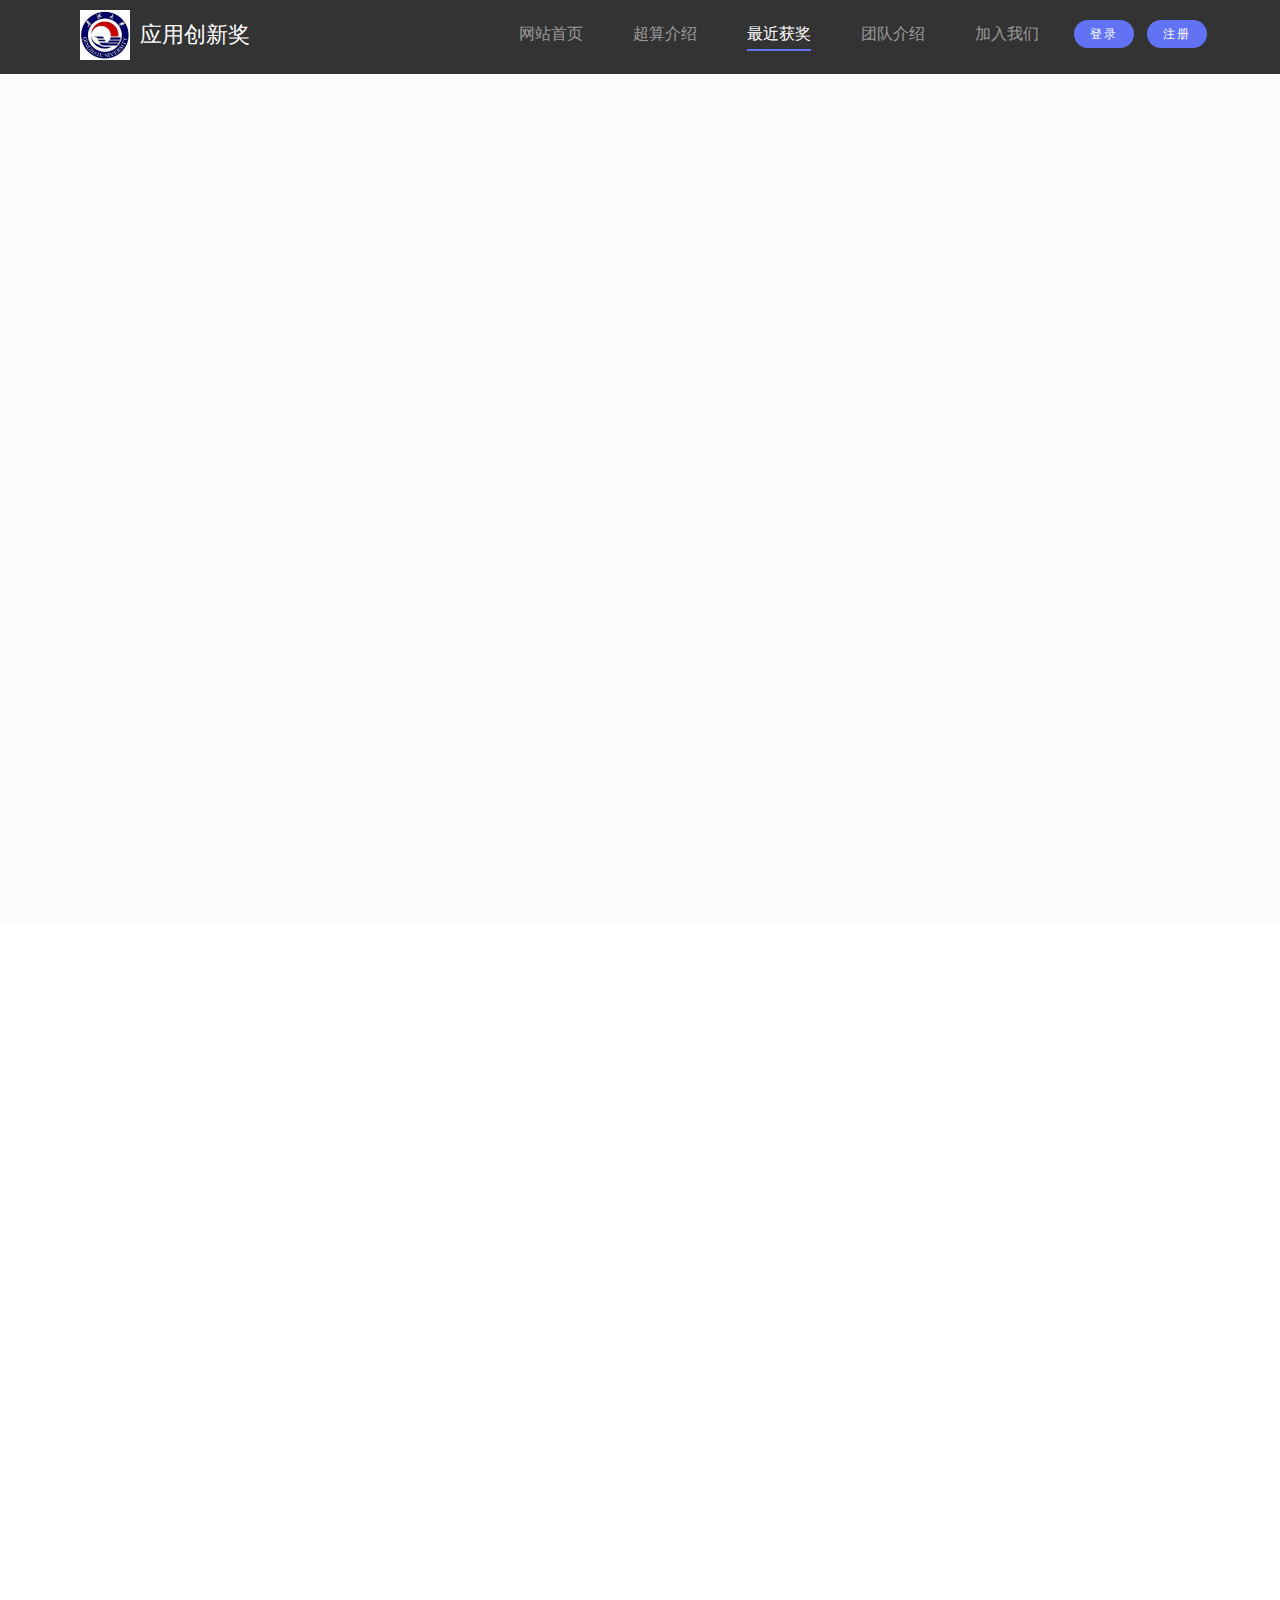
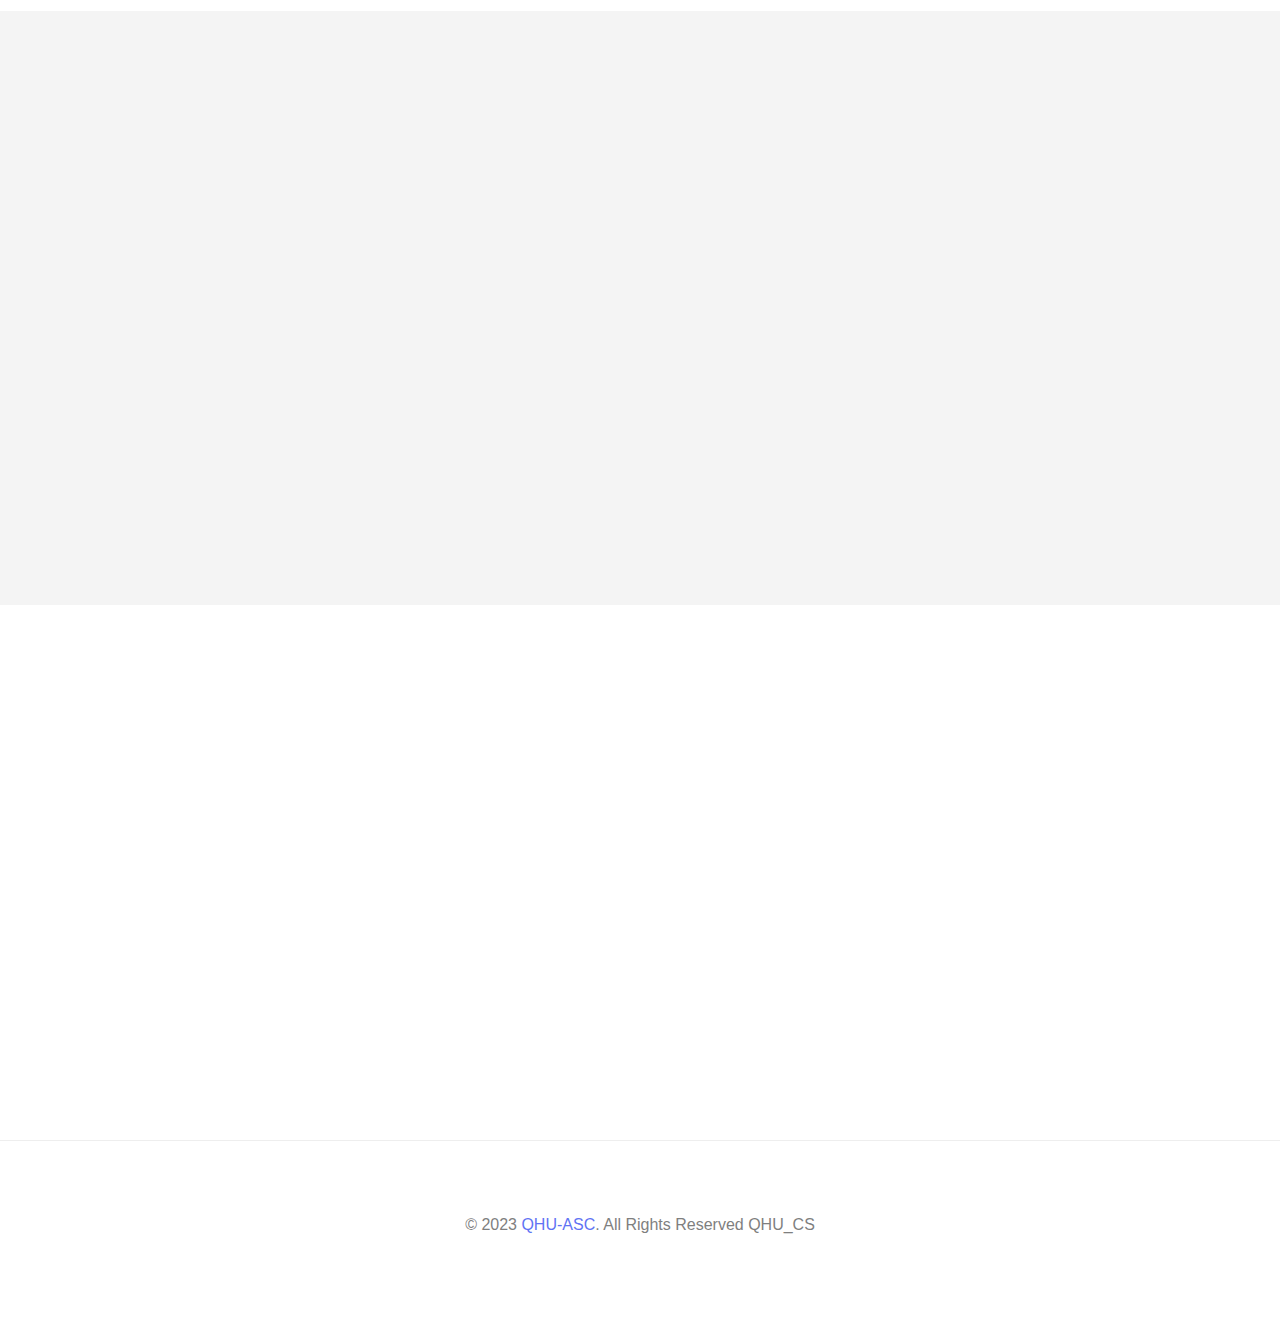
==== and.html @ 5d927227 "add QHU-ASC website" ====
﻿<!DOCTYPE html>
<!--[if lt IE 7]>      <html class="no-js lt-ie9 lt-ie8 lt-ie7"> <![endif]-->
<!--[if IE 7]>         <html class="no-js lt-ie9 lt-ie8"> <![endif]-->
<!--[if IE 8]>         <html class="no-js lt-ie9"> <![endif]-->
<!--[if gt IE 8]><!--> <html class="no-js"> <!--<![endif]-->
  <head>
  <meta charset="utf-8">
  <meta http-equiv="X-UA-Compatible" content="IE=edge">
  <title>QHU_ASC_AP</title>
  <meta name="viewport" content="width=device-width, initial-scale=1">
  <meta name="keywords" content="ZT云" />

  <!-- Facebook and Twitter integration -->
  <meta property="og:title" content=""/>
  <meta property="og:image" content=""/>
  <meta property="og:url" content=""/>
  <meta property="og:site_name" content=""/>
  <meta property="og:description" content=""/>
  <meta name="twitter:title" content="" />
  <meta name="twitter:image" content="" />
  <meta name="twitter:url" content="" />
  <meta name="twitter:card" content="" />

  <!-- Place favicon.ico and apple-touch-icon.png in the root directory -->
  <link rel="shortcut icon" href="favicon.ico">
  
  <!-- Animate.css -->
  <link rel="stylesheet" href="css/animate_2.css">
  <!-- Icomoon Icon Fonts-->
  <link rel="stylesheet" href="css/icomoon_2.css">
  <!-- Simple Line Icons -->
  <link rel="stylesheet" href="css/simple-line-icons_2.css">
  <!-- Owl Carousel -->
  <link rel="stylesheet" href="css/owl.carousel.min_2.css">
  <link rel="stylesheet" href="css/owl.theme.default.min_2.css">
  <!-- Bootstrap  -->
  <link rel="stylesheet" href="css/bootstrap_2.css">

  <link rel="stylesheet" href="css/style_1_4.css">

  <!-- Styleswitcher ( This style is for demo purposes only, you may delete this anytime. ) -->
  <link rel="stylesheet" id="theme-switch" href="css/style_1_4.css">
  <!-- End demo purposes only -->

  <!-- Modernizr JS -->
  <script src="js/modernizr-2.6.2.min.js"></script>
  <!-- FOR IE9 below -->
  <!--[if lt IE 9]>
  <script src="js/respond.min.js"></script>
  <![endif]-->



  </head>
<body id="ios">
	
	  <header role="banner" id="fh5co-header">
    <div class="container">
      <!-- <div class="row"> -->
          <nav class="navbar navbar-default">
              <div class="navbar-header">
                <!-- Mobile Toggle Menu Button -->
          <a href="#" class="js-fh5co-nav-toggle fh5co-nav-toggle" data-toggle="collapse" data-target="#navbar" aria-expanded="false" aria-controls="navbar"><i></i></a>
                  <a class="navbar-brand" href="index.html"><img src="images/qhu.jpg" />应用创新奖</a>  
              </div>
              <div id="navbar" class="navbar-collapse collapse">
                <ul class="nav navbar-nav navbar-right">
                  <li class="active"><a href="index.html" data-nav-section="home"><span>网站首页</span></a></li>
                  <li><a href="index.html#fh5co-our-services" data-nav-section="services"><span>超算介绍</span></a></li>
                  <li><a href="index.html#fh5co-press" data-nav-section="press"><span>最近获奖</span></a></li>
                  <li><a href="index.html#fh5co-testimonials" data-nav-section="testimonials"><span>团队介绍</span></a></li>
                  <li><a href="index.html#fh5co-pricing" data-nav-section="pricing"><span>加入我们</span></a></li>
                  <li><a target="_blank" href="http://www.zt3111.com:8888/" class="btn btn-primary btn-sm">登录</a></li>
                  <li><a target="_blank" href="http://www.zt3111.com:8888/user/reg.php" class="btn btn-primary btn-sm">注册</a></li>
                </ul>
              </div>
          </nav>
      <!-- </div> -->
      </div>
  </header>
	<div id="fh5co-press" data-section="press">
		<div class="container">
			<div class="row">
				<div class="col-md-12 section-heading text-center">
					<h2 class="single-animate animate-press-1">应用创新奖介绍</h2>
					<div class="row">
						<div class="col-md-8 col-md-offset-2 subtext single-animate animate-press-2">
							
						</div>
					</div>
				</div>
			</div>
			<div class="row set">
				<div class="col-md-6 text">
					<div class="to-animate">
						<div class="fh5co-press-text">
							<h3 class="h2 fh5co-press-title"><i class="id">1</i>应用创新奖</h3>
							<p>该奖项自2014年创立以来，旨在表彰在某些特定应用优化方面表现突出的队伍。此项题目重点考察超算和其他学科的高效融合能力，旨在追求科学计算中的极佳性能，由于其难度极高，也成为了众高校挑战追求的目标之一。</p>
							
						</div>
					</div>
				</div>
				<div class="col-md-6">
					<div class="to-animate">
                        <br>
                        <br>
						<img src="images/ai.png">
					</div>
				</div>
			</div>
		</div>
	</div>

	<div id="fh5co-pricing">
		<div class="container">
			<div class="row set">
				<div class="col-md-6 text">
					<div class="to-animate">
						<div class="fh5co-press-text">
							<h3 class="h2 fh5co-press-title"><i class="id">2</i>观摩团的支持</h3>
							<p>在青海大学ASC比赛正式队员紧张的比赛背后，是青海大学观摩团的默默支持<br>
                                观摩团由计算机系研究生唐嘉豪，计算机系ASC预备队员蒋琅坤，罗朝阳，王星驰组成<br><br><br><br>
                                图为观摩团在帮助比赛队员搭建服务器
                            </p>
						</div>
					</div>
				</div>
				<div class="col-md-6">
					<div class="to-animate">
                        <br><br><br><br>
						<img src="images/gm.png">
					</div>
				</div>
			</div>
		</div>
	</div>

	<div id="fh5co-our-services">
		<div class="container">
			<div class="row set">
				<div class="col-md-6 text">
					<div class="to-animate">
						<div class="fh5co-press-text">
							<h3 class="h2 fh5co-press-title"><i class="id">3</i>获奖现场</h3>
							<p>指导老师边浩东代替青海大学ASC团队领奖现场</p>
						</div>
					</div>
				</div>
				<div class="col-md-6">
					<div class="to-animate">
						<img src="images/axc.JPG">
					</div>
				</div>
			</div>
		</div>
	</div>

	<div id="fh5co-features">
		<div class="container">
			<div class="row set">
				<div class="col-md-6 text">
					<div class="to-animate">
						<div class="fh5co-press-text">
							<h3 class="h2 fh5co-press-title"><i class="id">4</i>竞赛中的友谊</h3>
							<p>在第十届ASC竞赛中，青海大学ASC团队与北京大学ASC团队结下了深厚的友谊</p>
						</div>
					</div>
				</div>
				<div class="col-md-6">
					<div class="to-animate">
						<img src="images/yy.png">
					</div>
				</div>
			</div>
		</div>
	</div>

	    <hr>
    <footer id="footer" role="contentinfo">
        <div class="container">
            <div class="row row-bottom-padded-sm">
                <div class="col-md-12">
                    <p class="copyright text-center">&copy; 2023 <a href="index.html">QHU-ASC</a>. All Rights Reserved QHU_CS</a></p>
                </div>
            </div>
            <div class="row hide">
                <div class="col-md-12 text-center">
                    <ul class="social social-circle">
                        <li><a href="#"><i class="icon-twitter"></i></a></li>
                        <li><a href="#"><i class="icon-facebook"></i></a></li>
                        <li><a href="#"><i class="icon-youtube"></i></a></li>
                        <li><a href="#"><i class="icon-pinterest"></i></a></li>
                        <li><a href="#"><i class="icon-linkedin"></i></a></li>
                        <li><a href="#"><i class="icon-instagram"></i></a></li>
                        <li><a href="#"><i class="icon-dribbble"></i></a></li>
                    </ul>
                </div>
            </div>
        </div>
    </footer>



    
    <!-- jQuery -->
    <script src="js/jquery.min.js"></script>
    <!-- jQuery Easing -->
    <script src="js/jquery.easing.1.3.js"></script>
    <!-- Bootstrap -->
    <script src="js/bootstrap.min.js"></script>
    <!-- Waypoints -->
    <script src="js/jquery.waypoints.min.js"></script>
    <!-- Owl Carousel -->
    <script src="js/owl.carousel.min.js"></script>

    <!-- For demo purposes only styleswitcher ( You may delete this anytime ) -->
    <script src="js/jquery.style.switcher.js"></script>
    <script>
    $(function(){
        $('#colour-variations ul').styleSwitcher({
            defaultThemeId: 'theme-switch',
            hasPreview: false,
            cookie: {
                expires: 30,
                isManagingLoad: true
            }
        }); 
        $('.option-toggle').click(function() {
            $('#colour-variations').toggleClass('sleep');
        });
    });
    </script>
    <!-- End demo purposes only -->

    <!-- Main JS (Do not remove) -->
    <script src="js/main.js"></script>

    <!-- Add fancyBox main JS and CSS files -->  
    <script src="js/jquery.fancybox.js" type="text/javascript"></script>  
    <link href="css/jquery.fancybox_2.css" media="screen" rel="stylesheet" type="text/css" />  
    <!-- fancybox_app -->  
    <script src="js/fancybox_app.js" type="text/javascript"></script>  
    <!-- Add mousewheel plugin (this is optional) -->  
    <script src="js/jquery.mousewheel-3.0.6.pack.js" type="text/javascript"></script>  
	</body>
</html>
---- css/icomoon_2.css ----
﻿@font-face {
	font-family: 'icomoon';
	src:url('../fonts/icomoon/icomoon.eot?qtatmt');
	src:url('../fonts/icomoon/icomoon.eot?qtatmt#iefix') format('embedded-opentype'),
		url('../fonts/icomoon/icomoon.ttf?qtatmt') format('truetype'),
		url('../fonts/icomoon/icomoon.woff?qtatmt') format('woff'),
		url('../fonts/icomoon/icomoon.svg?qtatmt#icomoon') format('svg');
	font-weight: normal;
	font-style: normal;
}

[class^="icon-"], [class*=" icon-"] {
	font-family: 'icomoon';
	speak: none;
	font-style: normal;
	font-weight: normal;
	font-variant: normal;
	text-transform: none;
	line-height: 1;

	/* Better Font Rendering =========== */
	-webkit-font-smoothing: antialiased;
	-moz-osx-font-smoothing: grayscale;
}

.icon-glass:before {
	content: "\f000";
}
.icon-music:before {
	content: "\f001";
}
.icon-search2:before {
	content: "\f002";
}
.icon-envelope-o:before {
	content: "\f003";
}
.icon-heart:before {
	content: "\f004";
}
.icon-star:before {
	content: "\f005";
}
.icon-star-o:before {
	content: "\f006";
}
.icon-user:before {
	content: "\f007";
}
.icon-film:before {
	content: "\f008";
}
.icon-th-large:before {
	content: "\f009";
}
.icon-th:before {
	content: "\f00a";
}
.icon-th-list:before {
	content: "\f00b";
}
.icon-check:before {
	content: "\f00c";
}
.icon-close:before {
	content: "\f00d";
}
.icon-remove:before {
	content: "\f00d";
}
.icon-times:before {
	content: "\f00d";
}
.icon-search-plus:before {
	content: "\f00e";
}
.icon-search-minus:before {
	content: "\f010";
}
.icon-power-off:before {
	content: "\f011";
}
.icon-signal:before {
	content: "\f012";
}
.icon-cog:before {
	content: "\f013";
}
.icon-gear:before {
	content: "\f013";
}
.icon-trash-o:before {
	content: "\f014";
}
.icon-home:before {
	content: "\f015";
}
.icon-file-o:before {
	content: "\f016";
}
.icon-clock-o:before {
	content: "\f017";
}
.icon-road:before {
	content: "\f018";
}
.icon-download:before {
	content: "\f019";
}
.icon-arrow-circle-o-down:before {
	content: "\f01a";
}
.icon-arrow-circle-o-up:before {
	content: "\f01b";
}
.icon-inbox:before {
	content: "\f01c";
}
.icon-play-circle-o:before {
	content: "\f01d";
}
.icon-repeat2:before {
	content: "\f01e";
}
.icon-rotate-right:before {
	content: "\f01e";
}
.icon-refresh:before {
	content: "\f021";
}
.icon-list-alt:before {
	content: "\f022";
}
.icon-lock:before {
	content: "\f023";
}
.icon-flag:before {
	content: "\f024";
}
.icon-headphones:before {
	content: "\f025";
}
.icon-volume-off:before {
	content: "\f026";
}
.icon-volume-down:before {
	content: "\f027";
}
.icon-volume-up:before {
	content: "\f028";
}
.icon-qrcode:before {
	content: "\f029";
}
.icon-barcode:before {
	content: "\f02a";
}
.icon-tag:before {
	content: "\f02b";
}
.icon-tags:before {
	content: "\f02c";
}
.icon-book:before {
	content: "\f02d";
}
.icon-bookmark:before {
	content: "\f02e";
}
.icon-print:before {
	content: "\f02f";
}
.icon-camera:before {
	content: "\f030";
}
.icon-font:before {
	content: "\f031";
}
.icon-bold:before {
	content: "\f032";
}
.icon-italic:before {
	content: "\f033";
}
.icon-text-height:before {
	content: "\f034";
}
.icon-text-width:before {
	content: "\f035";
}
.icon-align-left:before {
	content: "\f036";
}
.icon-align-center2:before {
	content: "\f037";
}
.icon-align-right:before {
	content: "\f038";
}
.icon-align-justify2:before {
	content: "\f039";
}
.icon-list:before {
	content: "\f03a";
}
.icon-dedent:before {
	content: "\f03b";
}
.icon-outdent:before {
	content: "\f03b";
}
.icon-indent:before {
	content: "\f03c";
}
.icon-video-camera:before {
	content: "\f03d";
}
.icon-image:before {
	content: "\f03e";
}
.icon-photo:before {
	content: "\f03e";
}
.icon-picture-o:before {
	content: "\f03e";
}
.icon-pencil:before {
	content: "\f040";
}
.icon-map-marker:before {
	content: "\f041";
}
.icon-adjust:before {
	content: "\f042";
}
.icon-tint:before {
	content: "\f043";
}
.icon-edit:before {
	content: "\f044";
}
.icon-pencil-square-o:before {
	content: "\f044";
}
.icon-share-square-o:before {
	content: "\f045";
}
.icon-check-square-o:before {
	content: "\f046";
}
.icon-arrows:before {
	content: "\f047";
}
.icon-step-backward:before {
	content: "\f048";
}
.icon-fast-backward:before {
	content: "\f049";
}
.icon-backward:before {
	content: "\f04a";
}
.icon-play2:before {
	content: "\f04b";
}
.icon-pause2:before {
	content: "\f04c";
}
.icon-stop2:before {
	content: "\f04d";
}
.icon-forward:before {
	content: "\f04e";
}
.icon-fast-forward2:before {
	content: "\f050";
}
.icon-step-forward:before {
	content: "\f051";
}
.icon-eject:before {
	content: "\f052";
}
.icon-chevron-left:before {
	content: "\f053";
}
.icon-chevron-right:before {
	content: "\f054";
}
.icon-plus-circle:before {
	content: "\f055";
}
.icon-minus-circle:before {
	content: "\f056";
}
.icon-times-circle:before {
	content: "\f057";
}
.icon-check-circle:before {
	content: "\f058";
}
.icon-question-circle:before {
	content: "\f059";
}
.icon-info-circle:before {
	content: "\f05a";
}
.icon-crosshairs:before {
	content: "\f05b";
}
.icon-times-circle-o:before {
	content: "\f05c";
}
.icon-check-circle-o:before {
	content: "\f05d";
}
.icon-ban2:before {
	content: "\f05e";
}
.icon-arrow-left:before {
	content: "\f060";
}
.icon-arrow-right:before {
	content: "\f061";
}
.icon-arrow-up:before {
	content: "\f062";
}
.icon-arrow-down:before {
	content: "\f063";
}
.icon-mail-forward:before {
	content: "\f064";
}
.icon-share:before {
	content: "\f064";
}
.icon-expand2:before {
	content: "\f065";
}
.icon-compress:before {
	content: "\f066";
}
.icon-plus:before {
	content: "\f067";
}
.icon-minus:before {
	content: "\f068";
}
.icon-asterisk:before {
	content: "\f069";
}
.icon-exclamation-circle:before {
	content: "\f06a";
}
.icon-gift:before {
	content: "\f06b";
}
.icon-leaf:before {
	content: "\f06c";
}
.icon-fire:before {
	content: "\f06d";
}
.icon-eye:before {
	content: "\f06e";
}
.icon-eye-slash:before {
	content: "\f070";
}
.icon-exclamation-triangle:before {
	content: "\f071";
}
.icon-warning:before {
	content: "\f071";
}
.icon-plane:before {
	content: "\f072";
}
.icon-calendar:before {
	content: "\f073";
}
.icon-random:before {
	content: "\f074";
}
.icon-comment:before {
	content: "\f075";
}
.icon-magnet:before {
	content: "\f076";
}
.icon-chevron-up:before {
	content: "\f077";
}
.icon-chevron-down:before {
	content: "\f078";
}
.icon-retweet:before {
	content: "\f079";
}
.icon-shopping-cart:before {
	content: "\f07a";
}
.icon-folder:before {
	content: "\f07b";
}
.icon-folder-open:before {
	content: "\f07c";
}
.icon-arrows-v:before {
	content: "\f07d";
}
.icon-arrows-h:before {
	content: "\f07e";
}
.icon-bar-chart:before {
	content: "\f080";
}
.icon-bar-chart-o:before {
	content: "\f080";
}
.icon-twitter-square:before {
	content: "\f081";
}
.icon-facebook-square:before {
	content: "\f082";
}
.icon-camera-retro:before {
	content: "\f083";
}
.icon-key:before {
	content: "\f084";
}
.icon-cogs:before {
	content: "\f085";
}
.icon-gears:before {
	content: "\f085";
}
.icon-comments:before {
	content: "\f086";
}
.icon-thumbs-o-up:before {
	content: "\f087";
}
.icon-thumbs-o-down:before {
	content: "\f088";
}
.icon-star-half:before {
	content: "\f089";
}
.icon-heart-o:before {
	content: "\f08a";
}
.icon-sign-out:before {
	content: "\f08b";
}
.icon-linkedin-square:before {
	content: "\f08c";
}
.icon-thumb-tack:before {
	content: "\f08d";
}
.icon-external-link:before {
	content: "\f08e";
}
.icon-sign-in:before {
	content: "\f090";
}
.icon-trophy:before {
	content: "\f091";
}
.icon-github-square:before {
	content: "\f092";
}
.icon-upload:before {
	content: "\f093";
}
.icon-lemon-o:before {
	content: "\f094";
}
.icon-phone:before {
	content: "\f095";
}
.icon-square-o:before {
	content: "\f096";
}
.icon-bookmark-o:before {
	content: "\f097";
}
.icon-phone-square:before {
	content: "\f098";
}
.icon-twitter:before {
	content: "\f099";
}
.icon-facebook:before {
	content: "\f09a";
}
.icon-facebook-f:before {
	content: "\f09a";
}
.icon-github:before {
	content: "\f09b";
}
.icon-unlock2:before {
	content: "\f09c";
}
.icon-credit-card:before {
	content: "\f09d";
}
.icon-feed:before {
	content: "\f09e";
}
.icon-rss:before {
	content: "\f09e";
}
.icon-hdd-o:before {
	content: "\f0a0";
}
.icon-bullhorn:before {
	content: "\f0a1";
}
.icon-bell-o:before {
	content: "\f0a2";
}
.icon-certificate:before {
	content: "\f0a3";
}
.icon-hand-o-right:before {
	content: "\f0a4";
}
.icon-hand-o-left:before {
	content: "\f0a5";
}
.icon-hand-o-up:before {
	content: "\f0a6";
}
.icon-hand-o-down:before {
	content: "\f0a7";
}
.icon-arrow-circle-left:before {
	content: "\f0a8";
}
.icon-arrow-circle-right:before {
	content: "\f0a9";
}
.icon-arrow-circle-up:before {
	content: "\f0aa";
}
.icon-arrow-circle-down:before {
	content: "\f0ab";
}
.icon-globe:before {
	content: "\f0ac";
}
.icon-wrench:before {
	content: "\f0ad";
}
.icon-tasks:before {
	content: "\f0ae";
}
.icon-filter:before {
	content: "\f0b0";
}
.icon-briefcase:before {
	content: "\f0b1";
}
.icon-arrows-alt:before {
	content: "\f0b2";
}
.icon-group:before {
	content: "\f0c0";
}
.icon-users:before {
	content: "\f0c0";
}
.icon-chain:before {
	content: "\f0c1";
}
.icon-link:before {
	content: "\f0c1";
}
.icon-cloud:before {
	content: "\f0c2";
}
.icon-flask:before {
	content: "\f0c3";
}
.icon-cut:before {
	content: "\f0c4";
}
.icon-scissors:before {
	content: "\f0c4";
}
.icon-copy:before {
	content: "\f0c5";
}
.icon-files-o:before {
	content: "\f0c5";
}
.icon-paperclip:before {
	content: "\f0c6";
}
.icon-floppy-o:before {
	content: "\f0c7";
}
.icon-save:before {
	content: "\f0c7";
}
.icon-square:before {
	content: "\f0c8";
}
.icon-bars:before {
	content: "\f0c9";
}
.icon-navicon:before {
	content: "\f0c9";
}
.icon-reorder:before {
	content: "\f0c9";
}
.icon-list-ul:before {
	content: "\f0ca";
}
.icon-list-ol:before {
	content: "\f0cb";
}
.icon-strikethrough:before {
	content: "\f0cc";
}
.icon-underline:before {
	content: "\f0cd";
}
.icon-table:before {
	content: "\f0ce";
}
.icon-magic:before {
	content: "\f0d0";
}
.icon-truck:before {
	content: "\f0d1";
}
.icon-pinterest:before {
	content: "\f0d2";
}
.icon-pinterest-square:before {
	content: "\f0d3";
}
.icon-google-plus-square:before {
	content: "\f0d4";
}
.icon-google-plus:before {
	content: "\f0d5";
}
.icon-money:before {
	content: "\f0d6";
}
.icon-caret-down:before {
	content: "\f0d7";
}
.icon-caret-up:before {
	content: "\f0d8";
}
.icon-caret-left:before {
	content: "\f0d9";
}
.icon-caret-right:before {
	content: "\f0da";
}
.icon-columns2:before {
	content: "\f0db";
}
.icon-sort:before {
	content: "\f0dc";
}
.icon-unsorted:before {
	content: "\f0dc";
}
.icon-sort-desc:before {
	content: "\f0dd";
}
.icon-sort-down:before {
	content: "\f0dd";
}
.icon-sort-asc:before {
	content: "\f0de";
}
.icon-sort-up:before {
	content: "\f0de";
}
.icon-envelope:before {
	content: "\f0e0";
}
.icon-linkedin:before {
	content: "\f0e1";
}
.icon-rotate-left:before {
	content: "\f0e2";
}
.icon-undo:before {
	content: "\f0e2";
}
.icon-gavel:before {
	content: "\f0e3";
}
.icon-legal:before {
	content: "\f0e3";
}
.icon-dashboard:before {
	content: "\f0e4";
}
.icon-tachometer:before {
	content: "\f0e4";
}
.icon-comment-o:before {
	content: "\f0e5";
}
.icon-comments-o:before {
	content: "\f0e6";
}
.icon-bolt:before {
	content: "\f0e7";
}
.icon-flash:before {
	content: "\f0e7";
}
.icon-sitemap:before {
	content: "\f0e8";
}
.icon-umbrella2:before {
	content: "\f0e9";
}
.icon-clipboard:before {
	content: "\f0ea";
}
.icon-paste:before {
	content: "\f0ea";
}
.icon-lightbulb-o:before {
	content: "\f0eb";
}
.icon-exchange:before {
	content: "\f0ec";
}
.icon-cloud-download2:before {
	content: "\f0ed";
}
.icon-cloud-upload2:before {
	content: "\f0ee";
}
.icon-user-md:before {
	content: "\f0f0";
}
.icon-stethoscope:before {
	content: "\f0f1";
}
.icon-suitcase:before {
	content: "\f0f2";
}
.icon-bell:before {
	content: "\f0f3";
}
.icon-coffee:before {
	content: "\f0f4";
}
.icon-cutlery:before {
	content: "\f0f5";
}
.icon-file-text-o:before {
	content: "\f0f6";
}
.icon-building-o:before {
	content: "\f0f7";
}
.icon-hospital-o:before {
	content: "\f0f8";
}
.icon-ambulance:before {
	content: "\f0f9";
}
.icon-medkit:before {
	content: "\f0fa";
}
.icon-fighter-jet:before {
	content: "\f0fb";
}
.icon-beer:before {
	content: "\f0fc";
}
.icon-h-square:before {
	content: "\f0fd";
}
.icon-plus-square:before {
	content: "\f0fe";
}
.icon-angle-double-left:before {
	content: "\f100";
}
.icon-angle-double-right:before {
	content: "\f101";
}
.icon-angle-double-up:before {
	content: "\f102";
}
.icon-angle-double-down:before {
	content: "\f103";
}
.icon-angle-left:before {
	content: "\f104";
}
.icon-angle-right:before {
	content: "\f105";
}
.icon-angle-up:before {
	content: "\f106";
}
.icon-angle-down:before {
	content: "\f107";
}
.icon-desktop:before {
	content: "\f108";
}
.icon-laptop:before {
	content: "\f109";
}
.icon-tablet:before {
	content: "\f10a";
}
.icon-mobile:before {
	content: "\f10b";
}
.icon-mobile-phone:before {
	content: "\f10b";
}
.icon-circle-o:before {
	content: "\f10c";
}
.icon-quote-left:before {
	content: "\f10d";
}
.icon-quote-right:before {
	content: "\f10e";
}
.icon-spinner:before {
	content: "\f110";
}
.icon-circle:before {
	content: "\f111";
}
.icon-mail-reply:before {
	content: "\f112";
}
.icon-reply:before {
	content: "\f112";
}
.icon-github-alt:before {
	content: "\f113";
}
.icon-folder-o:before {
	content: "\f114";
}
.icon-folder-open-o:before {
	content: "\f115";
}
.icon-smile-o:before {
	content: "\f118";
}
.icon-frown-o:before {
	content: "\f119";
}
.icon-meh-o:before {
	content: "\f11a";
}
.icon-gamepad:before {
	content: "\f11b";
}
.icon-keyboard-o:before {
	content: "\f11c";
}
.icon-flag-o:before {
	content: "\f11d";
}
.icon-flag-checkered:before {
	content: "\f11e";
}
.icon-terminal:before {
	content: "\f120";
}
.icon-code:before {
	content: "\f121";
}
.icon-mail-reply-all:before {
	content: "\f122";
}
.icon-reply-all:before {
	content: "\f122";
}
.icon-star-half-empty:before {
	content: "\f123";
}
.icon-star-half-full:before {
	content: "\f123";
}
.icon-star-half-o:before {
	content: "\f123";
}
.icon-location-arrow:before {
	content: "\f124";
}
.icon-crop:before {
	content: "\f125";
}
.icon-code-fork:before {
	content: "\f126";
}
.icon-chain-broken:before {
	content: "\f127";
}
.icon-unlink:before {
	content: "\f127";
}
.icon-question:before {
	content: "\f128";
}
.icon-info:before {
	content: "\f129";
}
.icon-exclamation:before {
	content: "\f12a";
}
.icon-superscript:before {
	content: "\f12b";
}
.icon-subscript:before {
	content: "\f12c";
}
.icon-eraser:before {
	content: "\f12d";
}
.icon-puzzle-piece:before {
	content: "\f12e";
}
.icon-microphone2:before {
	content: "\f130";
}
.icon-microphone-slash:before {
	content: "\f131";
}
.icon-shield:before {
	content: "\f132";
}
.icon-calendar-o:before {
	content: "\f133";
}
.icon-fire-extinguisher:before {
	content: "\f134";
}
.icon-rocket:before {
	content: "\f135";
}
.icon-maxcdn:before {
	content: "\f136";
}
.icon-chevron-circle-left:before {
	content: "\f137";
}
.icon-chevron-circle-right:before {
	content: "\f138";
}
.icon-chevron-circle-up:before {
	content: "\f139";
}
.icon-chevron-circle-down:before {
	content: "\f13a";
}
.icon-html5:before {
	content: "\f13b";
}
.icon-css3:before {
	content: "\f13c";
}
.icon-anchor2:before {
	content: "\f13d";
}
.icon-unlock-alt:before {
	content: "\f13e";
}
.icon-bullseye:before {
	content: "\f140";
}
.icon-ellipsis-h:before {
	content: "\f141";
}
.icon-ellipsis-v:before {
	content: "\f142";
}
.icon-rss-square:before {
	content: "\f143";
}
.icon-play-circle:before {
	content: "\f144";
}
.icon-ticket:before {
	content: "\f145";
}
.icon-minus-square:before {
	content: "\f146";
}
.icon-minus-square-o:before {
	content: "\f147";
}
.icon-level-up:before {
	content: "\f148";
}
.icon-level-down:before {
	content: "\f149";
}
.icon-check-square:before {
	content: "\f14a";
}
.icon-pencil-square:before {
	content: "\f14b";
}
.icon-external-link-square:before {
	content: "\f14c";
}
.icon-share-square:before {
	content: "\f14d";
}
.icon-compass:before {
	content: "\f14e";
}
.icon-caret-square-o-down:before {
	content: "\f150";
}
.icon-toggle-down:before {
	content: "\f150";
}
.icon-caret-square-o-up:before {
	content: "\f151";
}
.icon-toggle-up:before {
	content: "\f151";
}
.icon-caret-square-o-right:before {
	content: "\f152";
}
.icon-toggle-right:before {
	content: "\f152";
}
.icon-eur:before {
	content: "\f153";
}
.icon-euro:before {
	content: "\f153";
}
.icon-gbp:before {
	content: "\f154";
}
.icon-dollar:before {
	content: "\f155";
}
.icon-usd:before {
	content: "\f155";
}
.icon-inr:before {
	content: "\f156";
}
.icon-rupee:before {
	content: "\f156";
}
.icon-cny:before {
	content: "\f157";
}
.icon-jpy:before {
	content: "\f157";
}
.icon-rmb:before {
	content: "\f157";
}
.icon-yen:before {
	content: "\f157";
}
.icon-rouble:before {
	content: "\f158";
}
.icon-rub:before {
	content: "\f158";
}
.icon-ruble:before {
	content: "\f158";
}
.icon-krw:before {
	content: "\f159";
}
.icon-won:before {
	content: "\f159";
}
.icon-bitcoin:before {
	content: "\f15a";
}
.icon-btc:before {
	content: "\f15a";
}
.icon-file2:before {
	content: "\f15b";
}
.icon-file-text:before {
	content: "\f15c";
}
.icon-sort-alpha-asc:before {
	content: "\f15d";
}
.icon-sort-alpha-desc:before {
	content: "\f15e";
}
.icon-sort-amount-asc:before {
	content: "\f160";
}
.icon-sort-amount-desc:before {
	content: "\f161";
}
.icon-sort-numeric-asc:before {
	content: "\f162";
}
.icon-sort-numeric-desc:before {
	content: "\f163";
}
.icon-thumbs-up:before {
	content: "\f164";
}
.icon-thumbs-down:before {
	content: "\f165";
}
.icon-youtube-square:before {
	content: "\f166";
}
.icon-youtube:before {
	content: "\f167";
}
.icon-xing:before {
	content: "\f168";
}
.icon-xing-square:before {
	content: "\f169";
}
.icon-youtube-play:before {
	content: "\f16a";
}
.icon-dropbox:before {
	content: "\f16b";
}
.icon-stack-overflow:before {
	content: "\f16c";
}
.icon-instagram:before {
	content: "\f16d";
}
.icon-flickr:before {
	content: "\f16e";
}
.icon-adn:before {
	content: "\f170";
}
.icon-bitbucket:before {
	content: "\f171";
}
.icon-bitbucket-square:before {
	content: "\f172";
}
.icon-tumblr:before {
	content: "\f173";
}
.icon-tumblr-square:before {
	content: "\f174";
}
.icon-long-arrow-down:before {
	content: "\f175";
}
.icon-long-arrow-up:before {
	content: "\f176";
}
.icon-long-arrow-left:before {
	content: "\f177";
}
.icon-long-arrow-right:before {
	content: "\f178";
}
.icon-apple:before {
	content: "\f179";
}
.icon-windows:before {
	content: "\f17a";
}
.icon-android:before {
	content: "\f17b";
}
.icon-linux:before {
	content: "\f17c";
}
.icon-dribbble:before {
	content: "\f17d";
}
.icon-skype:before {
	content: "\f17e";
}
.icon-foursquare:before {
	content: "\f180";
}
.icon-trello:before {
	content: "\f181";
}
.icon-female:before {
	content: "\f182";
}
.icon-male:before {
	content: "\f183";
}
.icon-gittip:before {
	content: "\f184";
}
.icon-gratipay:before {
	content: "\f184";
}
.icon-sun-o:before {
	content: "\f185";
}
.icon-moon-o:before {
	content: "\f186";
}
.icon-archive:before {
	content: "\f187";
}
.icon-bug:before {
	content: "\f188";
}
.icon-vk:before {
	content: "\f189";
}
.icon-weibo:before {
	content: "\f18a";
}
.icon-renren:before {
	content: "\f18b";
}
.icon-pagelines:before {
	content: "\f18c";
}
.icon-stack-exchange:before {
	content: "\f18d";
}
.icon-arrow-circle-o-right:before {
	content: "\f18e";
}
.icon-arrow-circle-o-left:before {
	content: "\f190";
}
.icon-caret-square-o-left:before {
	content: "\f191";
}
.icon-toggle-left:before {
	content: "\f191";
}
.icon-dot-circle-o:before {
	content: "\f192";
}
.icon-wheelchair:before {
	content: "\f193";
}
.icon-vimeo-square:before {
	content: "\f194";
}
.icon-try:before {
	content: "\f195";
}
.icon-turkish-lira:before {
	content: "\f195";
}
.icon-plus-square-o:before {
	content: "\f196";
}
.icon-space-shuttle:before {
	content: "\f197";
}
.icon-slack:before {
	content: "\f198";
}
.icon-envelope-square:before {
	content: "\f199";
}
.icon-wordpress:before {
	content: "\f19a";
}
.icon-openid:before {
	content: "\f19b";
}
.icon-bank:before {
	content: "\f19c";
}
.icon-institution:before {
	content: "\f19c";
}
.icon-university:before {
	content: "\f19c";
}
.icon-graduation-cap:before {
	content: "\f19d";
}
.icon-mortar-board:before {
	content: "\f19d";
}
.icon-yahoo:before {
	content: "\f19e";
}
.icon-google:before {
	content: "\f1a0";
}
.icon-reddit:before {
	content: "\f1a1";
}
.icon-reddit-square:before {
	content: "\f1a2";
}
.icon-stumbleupon-circle:before {
	content: "\f1a3";
}
.icon-stumbleupon:before {
	content: "\f1a4";
}
.icon-delicious:before {
	content: "\f1a5";
}
.icon-digg:before {
	content: "\f1a6";
}
.icon-pied-piper:before {
	content: "\f1a7";
}
.icon-pied-piper-alt:before {
	content: "\f1a8";
}
.icon-drupal:before {
	content: "\f1a9";
}
.icon-joomla:before {
	content: "\f1aa";
}
.icon-language:before {
	content: "\f1ab";
}
.icon-fax:before {
	content: "\f1ac";
}
.icon-building:before {
	content: "\f1ad";
}
.icon-child:before {
	content: "\f1ae";
}
.icon-paw:before {
	content: "\f1b0";
}
.icon-spoon:before {
	content: "\f1b1";
}
.icon-cube:before {
	content: "\f1b2";
}
.icon-cubes:before {
	content: "\f1b3";
}
.icon-behance:before {
	content: "\f1b4";
}
.icon-behance-square:before {
	content: "\f1b5";
}
.icon-steam:before {
	content: "\f1b6";
}
.icon-steam-square:before {
	content: "\f1b7";
}
.icon-recycle:before {
	content: "\f1b8";
}
.icon-automobile:before {
	content: "\f1b9";
}
.icon-car:before {
	content: "\f1b9";
}
.icon-cab:before {
	content: "\f1ba";
}
.icon-taxi:before {
	content: "\f1ba";
}
.icon-tree:before {
	content: "\f1bb";
}
.icon-spotify:before {
	content: "\f1bc";
}
.icon-deviantart:before {
	content: "\f1bd";
}
.icon-soundcloud:before {
	content: "\f1be";
}
.icon-database:before {
	content: "\f1c0";
}
.icon-file-pdf-o:before {
	content: "\f1c1";
}
.icon-file-word-o:before {
	content: "\f1c2";
}
.icon-file-excel-o:before {
	content: "\f1c3";
}
.icon-file-powerpoint-o:before {
	content: "\f1c4";
}
.icon-file-image-o:before {
	content: "\f1c5";
}
.icon-file-photo-o:before {
	content: "\f1c5";
}
.icon-file-picture-o:before {
	content: "\f1c5";
}
.icon-file-archive-o:before {
	content: "\f1c6";
}
.icon-file-zip-o:before {
	content: "\f1c6";
}
.icon-file-audio-o:before {
	content: "\f1c7";
}
.icon-file-sound-o:before {
	content: "\f1c7";
}
.icon-file-movie-o:before {
	content: "\f1c8";
}
.icon-file-video-o:before {
	content: "\f1c8";
}
.icon-file-code-o:before {
	content: "\f1c9";
}
.icon-vine:before {
	content: "\f1ca";
}
.icon-codepen:before {
	content: "\f1cb";
}
.icon-jsfiddle:before {
	content: "\f1cc";
}
.icon-life-bouy:before {
	content: "\f1cd";
}
.icon-life-buoy:before {
	content: "\f1cd";
}
.icon-life-ring:before {
	content: "\f1cd";
}
.icon-life-saver:before {
	content: "\f1cd";
}
.icon-support:before {
	content: "\f1cd";
}
.icon-circle-o-notch:before {
	content: "\f1ce";
}
.icon-ra:before {
	content: "\f1d0";
}
.icon-rebel:before {
	content: "\f1d0";
}
.icon-empire:before {
	content: "\f1d1";
}
.icon-ge:before {
	content: "\f1d1";
}
.icon-git-square:before {
	content: "\f1d2";
}
.icon-git:before {
	content: "\f1d3";
}
.icon-hacker-news:before {
	content: "\f1d4";
}
.icon-y-combinator-square:before {
	content: "\f1d4";
}
.icon-yc-square:before {
	content: "\f1d4";
}
.icon-tencent-weibo:before {
	content: "\f1d5";
}
.icon-qq:before {
	content: "\f1d6";
}
.icon-wechat:before {
	content: "\f1d7";
}
.icon-weixin:before {
	content: "\f1d7";
}
.icon-paper-plane:before {
	content: "\f1d8";
}
.icon-send:before {
	content: "\f1d8";
}
.icon-paper-plane-o:before {
	content: "\f1d9";
}
.icon-send-o:before {
	content: "\f1d9";
}
.icon-history:before {
	content: "\f1da";
}
.icon-circle-thin:before {
	content: "\f1db";
}
.icon-header:before {
	content: "\f1dc";
}
.icon-paragraph2:before {
	content: "\f1dd";
}
.icon-sliders:before {
	content: "\f1de";
}
.icon-share-alt:before {
	content: "\f1e0";
}
.icon-share-alt-square:before {
	content: "\f1e1";
}
.icon-bomb:before {
	content: "\f1e2";
}
.icon-futbol-o:before {
	content: "\f1e3";
}
.icon-soccer-ball-o:before {
	content: "\f1e3";
}
.icon-tty:before {
	content: "\f1e4";
}
.icon-binoculars:before {
	content: "\f1e5";
}
.icon-plug:before {
	content: "\f1e6";
}
.icon-slideshare:before {
	content: "\f1e7";
}
.icon-twitch:before {
	content: "\f1e8";
}
.icon-yelp:before {
	content: "\f1e9";
}
.icon-newspaper-o:before {
	content: "\f1ea";
}
.icon-wifi:before {
	content: "\f1eb";
}
.icon-calculator:before {
	content: "\f1ec";
}
.icon-paypal:before {
	content: "\f1ed";
}
.icon-google-wallet:before {
	content: "\f1ee";
}
.icon-cc-visa:before {
	content: "\f1f0";
}
.icon-cc-mastercard:before {
	content: "\f1f1";
}
.icon-cc-discover:before {
	content: "\f1f2";
}
.icon-cc-amex:before {
	content: "\f1f3";
}
.icon-cc-paypal:before {
	content: "\f1f4";
}
.icon-cc-stripe:before {
	content: "\f1f5";
}
.icon-bell-slash:before {
	content: "\f1f6";
}
.icon-bell-slash-o:before {
	content: "\f1f7";
}
.icon-trash:before {
	content: "\f1f8";
}
.icon-copyright:before {
	content: "\f1f9";
}
.icon-at:before {
	content: "\f1fa";
}
.icon-eyedropper:before {
	content: "\f1fb";
}
.icon-paint-brush:before {
	content: "\f1fc";
}
.icon-birthday-cake:before {
	content: "\f1fd";
}
.icon-area-chart:before {
	content: "\f1fe";
}
.icon-pie-chart:before {
	content: "\f200";
}
.icon-line-chart:before {
	content: "\f201";
}
.icon-lastfm:before {
	content: "\f202";
}
.icon-lastfm-square:before {
	content: "\f203";
}
.icon-toggle-off:before {
	content: "\f204";
}
.icon-toggle-on:before {
	content: "\f205";
}
.icon-bicycle:before {
	content: "\f206";
}
.icon-bus:before {
	content: "\f207";
}
.icon-ioxhost:before {
	content: "\f208";
}
.icon-angellist:before {
	content: "\f209";
}
.icon-cc:before {
	content: "\f20a";
}
.icon-ils:before {
	content: "\f20b";
}
.icon-shekel:before {
	content: "\f20b";
}
.icon-sheqel:before {
	content: "\f20b";
}
.icon-meanpath:before {
	content: "\f20c";
}
.icon-buysellads:before {
	content: "\f20d";
}
.icon-connectdevelop:before {
	content: "\f20e";
}
.icon-dashcube:before {
	content: "\f210";
}
.icon-forumbee:before {
	content: "\f211";
}
.icon-leanpub:before {
	content: "\f212";
}
.icon-sellsy:before {
	content: "\f213";
}
.icon-shirtsinbulk:before {
	content: "\f214";
}
.icon-simplybuilt:before {
	content: "\f215";
}
.icon-skyatlas:before {
	content: "\f216";
}
.icon-cart-plus:before {
	content: "\f217";
}
.icon-cart-arrow-down:before {
	content: "\f218";
}
.icon-diamond:before {
	content: "\f219";
}
.icon-ship:before {
	content: "\f21a";
}
.icon-user-secret:before {
	content: "\f21b";
}
.icon-motorcycle:before {
	content: "\f21c";
}
.icon-street-view:before {
	content: "\f21d";
}
.icon-heartbeat:before {
	content: "\f21e";
}
.icon-venus:before {
	content: "\f221";
}
.icon-mars:before {
	content: "\f222";
}
.icon-mercury:before {
	content: "\f223";
}
.icon-intersex:before {
	content: "\f224";
}
.icon-transgender:before {
	content: "\f224";
}
.icon-transgender-alt:before {
	content: "\f225";
}
.icon-venus-double:before {
	content: "\f226";
}
.icon-mars-double:before {
	content: "\f227";
}
.icon-venus-mars:before {
	content: "\f228";
}
.icon-mars-stroke:before {
	content: "\f229";
}
.icon-mars-stroke-v:before {
	content: "\f22a";
}
.icon-mars-stroke-h:before {
	content: "\f22b";
}
.icon-neuter:before {
	content: "\f22c";
}
.icon-genderless:before {
	content: "\f22d";
}
.icon-facebook-official:before {
	content: "\f230";
}
.icon-pinterest-p:before {
	content: "\f231";
}
.icon-whatsapp:before {
	content: "\f232";
}
.icon-server2:before {
	content: "\f233";
}
.icon-user-plus:before {
	content: "\f234";
}
.icon-user-times:before {
	content: "\f235";
}
.icon-bed:before {
	content: "\f236";
}
.icon-hotel:before {
	content: "\f236";
}
.icon-viacoin:before {
	content: "\f237";
}
.icon-train:before {
	content: "\f238";
}
.icon-subway:before {
	content: "\f239";
}
.icon-medium:before {
	content: "\f23a";
}
.icon-y-combinator:before {
	content: "\f23b";
}
.icon-yc:before {
	content: "\f23b";
}
.icon-optin-monster:before {
	content: "\f23c";
}
.icon-opencart:before {
	content: "\f23d";
}
.icon-expeditedssl:before {
	content: "\f23e";
}
.icon-battery-4:before {
	content: "\f240";
}
.icon-battery-full:before {
	content: "\f240";
}
.icon-battery-3:before {
	content: "\f241";
}
.icon-battery-three-quarters:before {
	content: "\f241";
}
.icon-battery-2:before {
	content: "\f242";
}
.icon-battery-half:before {
	content: "\f242";
}
.icon-battery-1:before {
	content: "\f243";
}
.icon-battery-quarter:before {
	content: "\f243";
}
.icon-battery-0:before {
	content: "\f244";
}
.icon-battery-empty:before {
	content: "\f244";
}
.icon-mouse-pointer:before {
	content: "\f245";
}
.icon-i-cursor:before {
	content: "\f246";
}
.icon-object-group:before {
	content: "\f247";
}
.icon-object-ungroup:before {
	content: "\f248";
}
.icon-sticky-note:before {
	content: "\f249";
}
.icon-sticky-note-o:before {
	content: "\f24a";
}
.icon-cc-jcb:before {
	content: "\f24b";
}
.icon-cc-diners-club:before {
	content: "\f24c";
}
.icon-clone:before {
	content: "\f24d";
}
.icon-balance-scale:before {
	content: "\f24e";
}
.icon-hourglass-o:before {
	content: "\f250";
}
.icon-hourglass-1:before {
	content: "\f251";
}
.icon-hourglass-start:before {
	content: "\f251";
}
.icon-hourglass-2:before {
	content: "\f252";
}
.icon-hourglass-half:before {
	content: "\f252";
}
.icon-hourglass-3:before {
	content: "\f253";
}
.icon-hourglass-end:before {
	content: "\f253";
}
.icon-hourglass:before {
	content: "\f254";
}
.icon-hand-grab-o:before {
	content: "\f255";
}
.icon-hand-rock-o:before {
	content: "\f255";
}
.icon-hand-paper-o:before {
	content: "\f256";
}
.icon-hand-stop-o:before {
	content: "\f256";
}
.icon-hand-scissors-o:before {
	content: "\f257";
}
.icon-hand-lizard-o:before {
	content: "\f258";
}
.icon-hand-spock-o:before {
	content: "\f259";
}
.icon-hand-pointer-o:before {
	content: "\f25a";
}
.icon-hand-peace-o:before {
	content: "\f25b";
}
.icon-trademark:before {
	content: "\f25c";
}
.icon-registered:before {
	content: "\f25d";
}
.icon-creative-commons:before {
	content: "\f25e";
}
.icon-gg:before {
	content: "\f260";
}
.icon-gg-circle:before {
	content: "\f261";
}
.icon-tripadvisor:before {
	content: "\f262";
}
.icon-odnoklassniki:before {
	content: "\f263";
}
.icon-odnoklassniki-square:before {
	content: "\f264";
}
.icon-get-pocket:before {
	content: "\f265";
}
.icon-wikipedia-w:before {
	content: "\f266";
}
.icon-safari:before {
	content: "\f267";
}
.icon-chrome:before {
	content: "\f268";
}
.icon-firefox:before {
	content: "\f269";
}
.icon-opera:before {
	content: "\f26a";
}
.icon-internet-explorer:before {
	content: "\f26b";
}
.icon-television:before {
	content: "\f26c";
}
.icon-tv:before {
	content: "\f26c";
}
.icon-contao:before {
	content: "\f26d";
}
.icon-500px:before {
	content: "\f26e";
}
.icon-amazon:before {
	content: "\f270";
}
.icon-calendar-plus-o:before {
	content: "\f271";
}
.icon-calendar-minus-o:before {
	content: "\f272";
}
.icon-calendar-times-o:before {
	content: "\f273";
}
.icon-calendar-check-o:before {
	content: "\f274";
}
.icon-industry:before {
	content: "\f275";
}
.icon-map-pin:before {
	content: "\f276";
}
.icon-map-signs:before {
	content: "\f277";
}
.icon-map-o:before {
	content: "\f278";
}
.icon-map:before {
	content: "\f279";
}
.icon-commenting:before {
	content: "\f27a";
}
.icon-commenting-o:before {
	content: "\f27b";
}
.icon-houzz:before {
	content: "\f27c";
}
.icon-vimeo:before {
	content: "\f27d";
}
.icon-black-tie:before {
	content: "\f27e";
}
.icon-fonticons:before {
	content: "\f280";
}
.icon-eye2:before {
	content: "\e000";
}
.icon-paper-clip:before {
	content: "\e001";
}
.icon-mail2:before {
	content: "\e002";
}
.icon-toggle:before {
	content: "\e003";
}
.icon-layout:before {
	content: "\e004";
}
.icon-link2:before {
	content: "\e005";
}
.icon-bell2:before {
	content: "\e006";
}
.icon-lock2:before {
	content: "\e007";
}
.icon-unlock:before {
	content: "\e008";
}
.icon-ribbon:before {
	content: "\e009";
}
.icon-image2:before {
	content: "\e010";
}
.icon-signal2:before {
	content: "\e011";
}
.icon-target:before {
	content: "\e012";
}
.icon-clipboard2:before {
	content: "\e013";
}
.icon-clock2:before {
	content: "\e014";
}
.icon-watch:before {
	content: "\e015";
}
.icon-air-play:before {
	content: "\e016";
}
.icon-camera2:before {
	content: "\e017";
}
.icon-video2:before {
	content: "\e018";
}
.icon-disc:before {
	content: "\e019";
}
.icon-printer:before {
	content: "\e020";
}
.icon-monitor:before {
	content: "\e021";
}
.icon-server:before {
	content: "\e022";
}
.icon-cog2:before {
	content: "\e023";
}
.icon-heart2:before {
	content: "\e024";
}
.icon-paragraph:before {
	content: "\e025";
}
.icon-align-justify:before {
	content: "\e026";
}
.icon-align-left2:before {
	content: "\e027";
}
.icon-align-center:before {
	content: "\e028";
}
.icon-align-right2:before {
	content: "\e029";
}
.icon-book2:before {
	content: "\e030";
}
.icon-layers2:before {
	content: "\e031";
}
.icon-stack:before {
	content: "\e032";
}
.icon-stack-2:before {
	content: "\e033";
}
.icon-paper:before {
	content: "\e034";
}
.icon-paper-stack:before {
	content: "\e035";
}
.icon-search:before {
	content: "\e036";
}
.icon-zoom-in:before {
	content: "\e037";
}
.icon-zoom-out:before {
	content: "\e038";
}
.icon-reply2:before {
	content: "\e039";
}
.icon-circle-plus:before {
	content: "\e040";
}
.icon-circle-minus:before {
	content: "\e041";
}
.icon-circle-check:before {
	content: "\e042";
}
.icon-circle-cross:before {
	content: "\e043";
}
.icon-square-plus:before {
	content: "\e044";
}
.icon-square-minus:before {
	content: "\e045";
}
.icon-square-check:before {
	content: "\e046";
}
.icon-square-cross:before {
	content: "\e047";
}
.icon-microphone:before {
	content: "\e048";
}
.icon-record:before {
	content: "\e049";
}
.icon-skip-back:before {
	content: "\e050";
}
.icon-rewind:before {
	content: "\e051";
}
.icon-play:before {
	content: "\e052";
}
.icon-pause:before {
	content: "\e053";
}
.icon-stop:before {
	content: "\e054";
}
.icon-fast-forward:before {
	content: "\e055";
}
.icon-skip-forward:before {
	content: "\e056";
}
.icon-shuffle2:before {
	content: "\e057";
}
.icon-repeat:before {
	content: "\e058";
}
.icon-folder2:before {
	content: "\e059";
}
.icon-umbrella:before {
	content: "\e060";
}
.icon-moon2:before {
	content: "\e061";
}
.icon-thermometer2:before {
	content: "\e062";
}
.icon-drop2:before {
	content: "\e063";
}
.icon-sun:before {
	content: "\e064";
}
.icon-cloud2:before {
	content: "\e065";
}
.icon-cloud-upload:before {
	content: "\e066";
}
.icon-cloud-download:before {
	content: "\e067";
}
.icon-upload2:before {
	content: "\e068";
}
.icon-download2:before {
	content: "\e069";
}
.icon-location2:before {
	content: "\e070";
}
.icon-location-2:before {
	content: "\e071";
}
.icon-map2:before {
	content: "\e072";
}
.icon-battery2:before {
	content: "\e073";
}
.icon-head:before {
	content: "\e074";
}
.icon-briefcase2:before {
	content: "\e075";
}
.icon-speech-bubble:before {
	content: "\e076";
}
.icon-anchor:before {
	content: "\e077";
}
.icon-globe2:before {
	content: "\e078";
}
.icon-box2:before {
	content: "\e079";
}
.icon-reload:before {
	content: "\e080";
}
.icon-share2:before {
	content: "\e081";
}
.icon-marquee:before {
	content: "\e082";
}
.icon-marquee-plus:before {
	content: "\e083";
}
.icon-marquee-minus:before {
	content: "\e084";
}
.icon-tag2:before {
	content: "\e085";
}
.icon-power:before {
	content: "\e086";
}
.icon-command:before {
	content: "\e087";
}
.icon-alt:before {
	content: "\e088";
}
.icon-esc:before {
	content: "\e089";
}
.icon-bar-graph2:before {
	content: "\e090";
}
.icon-bar-graph-2:before {
	content: "\e091";
}
.icon-pie-graph:before {
	content: "\e092";
}
.icon-star2:before {
	content: "\e093";
}
.icon-arrow-left2:before {
	content: "\e094";
}
.icon-arrow-right2:before {
	content: "\e095";
}
.icon-arrow-up2:before {
	content: "\e096";
}
.icon-arrow-down2:before {
	content: "\e097";
}
.icon-volume:before {
	content: "\e098";
}
.icon-mute:before {
	content: "\e099";
}
.icon-content-right:before {
	content: "\e100";
}
.icon-content-left:before {
	content: "\e101";
}
.icon-grid2:before {
	content: "\e102";
}
.icon-grid-2:before {
	content: "\e103";
}
.icon-columns:before {
	content: "\e104";
}
.icon-loader:before {
	content: "\e105";
}
.icon-bag:before {
	content: "\e106";
}
.icon-ban:before {
	content: "\e107";
}
.icon-flag2:before {
	content: "\e108";
}
.icon-trash2:before {
	content: "\e109";
}
.icon-expand:before {
	content: "\e110";
}
.icon-contract:before {
	content: "\e111";
}
.icon-maximize:before {
	content: "\e112";
}
.icon-minimize:before {
	content: "\e113";
}
.icon-plus2:before {
	content: "\e114";
}
.icon-minus2:before {
	content: "\e115";
}
.icon-check2:before {
	content: "\e116";
}
.icon-cross2:before {
	content: "\e117";
}
.icon-move:before {
	content: "\e118";
}
.icon-delete:before {
	content: "\e119";
}
.icon-menu2:before {
	content: "\e120";
}
.icon-archive2:before {
	content: "\e121";
}
.icon-inbox2:before {
	content: "\e122";
}
.icon-outbox:before {
	content: "\e123";
}
.icon-file:before {
	content: "\e124";
}
.icon-file-add:before {
	content: "\e125";
}
.icon-file-subtract:before {
	content: "\e126";
}
.icon-help2:before {
	content: "\e127";
}
.icon-open:before {
	content: "\e128";
}
.icon-ellipsis:before {
	content: "\e129";
}
---- css/simple-line-icons_2.css ----
﻿@font-face {
  font-family: 'simple-line-icons';
  src:  url('../fonts/simple-line-icons/Simple-Line-Icons.eot?v=2.2.2');
  src:  url('../fonts/simple-line-icons/Simple-Line-Icons.eot?#iefix&v=2.2.2') format('embedded-opentype'),
        url('../fonts/simple-line-icons/Simple-Line-Icons.ttf?v=2.2.2') format('truetype'),
        url('../fonts/simple-line-icons/Simple-Line-Icons.woff2?v=2.2.2') format('woff2'),
        url('../fonts/simple-line-icons/Simple-Line-Icons.woff?v=2.2.2') format('woff'),
        url('../fonts/simple-line-icons/Simple-Line-Icons.svg?v=2.2.2#simple-line-icons') format('svg');
  font-weight: normal;
  font-style: normal;
}
/*
 Use the following CSS code if you want to have a class per icon.
 Instead of a list of all class selectors, you can use the generic [class*="icon-"] selector, but it's slower:
*/
.icon-user,
.icon-people,
.icon-user-female,
.icon-user-follow,
.icon-user-following,
.icon-user-unfollow,
.icon-login,
.icon-logout,
.icon-emotsmile,
.icon-phone,
.icon-call-end,
.icon-call-in,
.icon-call-out,
.icon-map,
.icon-location-pin,
.icon-direction,
.icon-directions,
.icon-compass,
.icon-layers,
.icon-menu,
.icon-list,
.icon-options-vertical,
.icon-options,
.icon-arrow-down,
.icon-arrow-left,
.icon-arrow-right,
.icon-arrow-up,
.icon-arrow-up-circle,
.icon-arrow-left-circle,
.icon-arrow-right-circle,
.icon-arrow-down-circle,
.icon-check,
.icon-clock,
.icon-plus,
.icon-close,
.icon-trophy,
.icon-screen-smartphone,
.icon-screen-desktop,
.icon-plane,
.icon-notebook,
.icon-mustache,
.icon-mouse,
.icon-magnet,
.icon-energy,
.icon-disc,
.icon-cursor,
.icon-cursor-move,
.icon-crop,
.icon-chemistry,
.icon-speedometer,
.icon-shield,
.icon-screen-tablet,
.icon-magic-wand,
.icon-hourglass,
.icon-graduation,
.icon-ghost,
.icon-game-controller,
.icon-fire,
.icon-eyeglass,
.icon-envelope-open,
.icon-envelope-letter,
.icon-bell,
.icon-badge,
.icon-anchor,
.icon-wallet,
.icon-vector,
.icon-speech,
.icon-puzzle,
.icon-printer,
.icon-present,
.icon-playlist,
.icon-pin,
.icon-picture,
.icon-handbag,
.icon-globe-alt,
.icon-globe,
.icon-folder-alt,
.icon-folder,
.icon-film,
.icon-feed,
.icon-drop,
.icon-drawar,
.icon-docs,
.icon-doc,
.icon-diamond,
.icon-cup,
.icon-calculator,
.icon-bubbles,
.icon-briefcase,
.icon-book-open,
.icon-basket-loaded,
.icon-basket,
.icon-bag,
.icon-action-undo,
.icon-action-redo,
.icon-wrench,
.icon-umbrella,
.icon-trash,
.icon-tag,
.icon-support,
.icon-frame,
.icon-size-fullscreen,
.icon-size-actual,
.icon-shuffle,
.icon-share-alt,
.icon-share,
.icon-rocket,
.icon-question,
.icon-pie-chart,
.icon-pencil,
.icon-note,
.icon-loop,
.icon-home,
.icon-grid,
.icon-graph,
.icon-microphone,
.icon-music-tone-alt,
.icon-music-tone,
.icon-earphones-alt,
.icon-earphones,
.icon-equalizer,
.icon-like,
.icon-dislike,
.icon-control-start,
.icon-control-rewind,
.icon-control-play,
.icon-control-pause,
.icon-control-forward,
.icon-control-end,
.icon-volume-1,
.icon-volume-2,
.icon-volume-off,
.icon-calendar,
.icon-bulb,
.icon-chart,
.icon-ban,
.icon-bubble,
.icon-camrecorder,
.icon-camera,
.icon-cloud-download,
.icon-cloud-upload,
.icon-envelope,
.icon-eye,
.icon-flag,
.icon-heart,
.icon-info,
.icon-key,
.icon-link,
.icon-lock,
.icon-lock-open,
.icon-magnifier,
.icon-magnifier-add,
.icon-magnifier-remove,
.icon-paper-clip,
.icon-paper-plane,
.icon-power,
.icon-refresh,
.icon-reload,
.icon-settings,
.icon-star,
.icon-symble-female,
.icon-symbol-male,
.icon-target,
.icon-credit-card,
.icon-paypal,
.icon-social-tumblr,
.icon-social-twitter,
.icon-social-facebook,
.icon-social-instagram,
.icon-social-linkedin,
.icon-social-pinterest,
.icon-social-github,
.icon-social-gplus,
.icon-social-reddit,
.icon-social-skype,
.icon-social-dribbble,
.icon-social-behance,
.icon-social-foursqare,
.icon-social-soundcloud,
.icon-social-spotify,
.icon-social-stumbleupon,
.icon-social-youtube,
.icon-social-dropbox {
  font-family: 'simple-line-icons';
  speak: none;
  font-style: normal;
  font-weight: normal;
  font-variant: normal;
  text-transform: none;
  line-height: 1;
  /* Better Font Rendering =========== */
  -webkit-font-smoothing: antialiased;
  -moz-osx-font-smoothing: grayscale;
}
.icon-user:before {
  content: "\e005";
}
.icon-people:before {
  content: "\e001";
}
.icon-user-female:before {
  content: "\e000";
}
.icon-user-follow:before {
  content: "\e002";
}
.icon-user-following:before {
  content: "\e003";
}
.icon-user-unfollow:before {
  content: "\e004";
}
.icon-login:before {
  content: "\e066";
}
.icon-logout:before {
  content: "\e065";
}
.icon-emotsmile:before {
  content: "\e021";
}
.icon-phone:before {
  content: "\e600";
}
.icon-call-end:before {
  content: "\e048";
}
.icon-call-in:before {
  content: "\e047";
}
.icon-call-out:before {
  content: "\e046";
}
.icon-map:before {
  content: "\e033";
}
.icon-location-pin:before {
  content: "\e096";
}
.icon-direction:before {
  content: "\e042";
}
.icon-directions:before {
  content: "\e041";
}
.icon-compass:before {
  content: "\e045";
}
.icon-layers:before {
  content: "\e034";
}
.icon-menu:before {
  content: "\e601";
}
.icon-list:before {
  content: "\e067";
}
.icon-options-vertical:before {
  content: "\e602";
}
.icon-options:before {
  content: "\e603";
}
.icon-arrow-down:before {
  content: "\e604";
}
.icon-arrow-left:before {
  content: "\e605";
}
.icon-arrow-right:before {
  content: "\e606";
}
.icon-arrow-up:before {
  content: "\e607";
}
.icon-arrow-up-circle:before {
  content: "\e078";
}
.icon-arrow-left-circle:before {
  content: "\e07a";
}
.icon-arrow-right-circle:before {
  content: "\e079";
}
.icon-arrow-down-circle:before {
  content: "\e07b";
}
.icon-check:before {
  content: "\e080";
}
.icon-clock:before {
  content: "\e081";
}
.icon-plus:before {
  content: "\e095";
}
.icon-close:before {
  content: "\e082";
}
.icon-trophy:before {
  content: "\e006";
}
.icon-screen-smartphone:before {
  content: "\e010";
}
.icon-screen-desktop:before {
  content: "\e011";
}
.icon-plane:before {
  content: "\e012";
}
.icon-notebook:before {
  content: "\e013";
}
.icon-mustache:before {
  content: "\e014";
}
.icon-mouse:before {
  content: "\e015";
}
.icon-magnet:before {
  content: "\e016";
}
.icon-energy:before {
  content: "\e020";
}
.icon-disc:before {
  content: "\e022";
}
.icon-cursor:before {
  content: "\e06e";
}
.icon-cursor-move:before {
  content: "\e023";
}
.icon-crop:before {
  content: "\e024";
}
.icon-chemistry:before {
  content: "\e026";
}
.icon-speedometer:before {
  content: "\e007";
}
.icon-shield:before {
  content: "\e00e";
}
.icon-screen-tablet:before {
  content: "\e00f";
}
.icon-magic-wand:before {
  content: "\e017";
}
.icon-hourglass:before {
  content: "\e018";
}
.icon-graduation:before {
  content: "\e019";
}
.icon-ghost:before {
  content: "\e01a";
}
.icon-game-controller:before {
  content: "\e01b";
}
.icon-fire:before {
  content: "\e01c";
}
.icon-eyeglass:before {
  content: "\e01d";
}
.icon-envelope-open:before {
  content: "\e01e";
}
.icon-envelope-letter:before {
  content: "\e01f";
}
.icon-bell:before {
  content: "\e027";
}
.icon-badge:before {
  content: "\e028";
}
.icon-anchor:before {
  content: "\e029";
}
.icon-wallet:before {
  content: "\e02a";
}
.icon-vector:before {
  content: "\e02b";
}
.icon-speech:before {
  content: "\e02c";
}
.icon-puzzle:before {
  content: "\e02d";
}
.icon-printer:before {
  content: "\e02e";
}
.icon-present:before {
  content: "\e02f";
}
.icon-playlist:before {
  content: "\e030";
}
.icon-pin:before {
  content: "\e031";
}
.icon-picture:before {
  content: "\e032";
}
.icon-handbag:before {
  content: "\e035";
}
.icon-globe-alt:before {
  content: "\e036";
}
.icon-globe:before {
  content: "\e037";
}
.icon-folder-alt:before {
  content: "\e039";
}
.icon-folder:before {
  content: "\e089";
}
.icon-film:before {
  content: "\e03a";
}
.icon-feed:before {
  content: "\e03b";
}
.icon-drop:before {
  content: "\e03e";
}
.icon-drawar:before {
  content: "\e03f";
}
.icon-docs:before {
  content: "\e040";
}
.icon-doc:before {
  content: "\e085";
}
.icon-diamond:before {
  content: "\e043";
}
.icon-cup:before {
  content: "\e044";
}
.icon-calculator:before {
  content: "\e049";
}
.icon-bubbles:before {
  content: "\e04a";
}
.icon-briefcase:before {
  content: "\e04b";
}
.icon-book-open:before {
  content: "\e04c";
}
.icon-basket-loaded:before {
  content: "\e04d";
}
.icon-basket:before {
  content: "\e04e";
}
.icon-bag:before {
  content: "\e04f";
}
.icon-action-undo:before {
  content: "\e050";
}
.icon-action-redo:before {
  content: "\e051";
}
.icon-wrench:before {
  content: "\e052";
}
.icon-umbrella:before {
  content: "\e053";
}
.icon-trash:before {
  content: "\e054";
}
.icon-tag:before {
  content: "\e055";
}
.icon-support:before {
  content: "\e056";
}
.icon-frame:before {
  content: "\e038";
}
.icon-size-fullscreen:before {
  content: "\e057";
}
.icon-size-actual:before {
  content: "\e058";
}
.icon-shuffle:before {
  content: "\e059";
}
.icon-share-alt:before {
  content: "\e05a";
}
.icon-share:before {
  content: "\e05b";
}
.icon-rocket:before {
  content: "\e05c";
}
.icon-question:before {
  content: "\e05d";
}
.icon-pie-chart:before {
  content: "\e05e";
}
.icon-pencil:before {
  content: "\e05f";
}
.icon-note:before {
  content: "\e060";
}
.icon-loop:before {
  content: "\e064";
}
.icon-home:before {
  content: "\e069";
}
.icon-grid:before {
  content: "\e06a";
}
.icon-graph:before {
  content: "\e06b";
}
.icon-microphone:before {
  content: "\e063";
}
.icon-music-tone-alt:before {
  content: "\e061";
}
.icon-music-tone:before {
  content: "\e062";
}
.icon-earphones-alt:before {
  content: "\e03c";
}
.icon-earphones:before {
  content: "\e03d";
}
.icon-equalizer:before {
  content: "\e06c";
}
.icon-like:before {
  content: "\e068";
}
.icon-dislike:before {
  content: "\e06d";
}
.icon-control-start:before {
  content: "\e06f";
}
.icon-control-rewind:before {
  content: "\e070";
}
.icon-control-play:before {
  content: "\e071";
}
.icon-control-pause:before {
  content: "\e072";
}
.icon-control-forward:before {
  content: "\e073";
}
.icon-control-end:before {
  content: "\e074";
}
.icon-volume-1:before {
  content: "\e09f";
}
.icon-volume-2:before {
  content: "\e0a0";
}
.icon-volume-off:before {
  content: "\e0a1";
}
.icon-calendar:before {
  content: "\e075";
}
.icon-bulb:before {
  content: "\e076";
}
.icon-chart:before {
  content: "\e077";
}
.icon-ban:before {
  content: "\e07c";
}
.icon-bubble:before {
  content: "\e07d";
}
.icon-camrecorder:before {
  content: "\e07e";
}
.icon-camera:before {
  content: "\e07f";
}
.icon-cloud-download:before {
  content: "\e083";
}
.icon-cloud-upload:before {
  content: "\e084";
}
.icon-envelope:before {
  content: "\e086";
}
.icon-eye:before {
  content: "\e087";
}
.icon-flag:before {
  content: "\e088";
}
.icon-heart:before {
  content: "\e08a";
}
.icon-info:before {
  content: "\e08b";
}
.icon-key:before {
  content: "\e08c";
}
.icon-link:before {
  content: "\e08d";
}
.icon-lock:before {
  content: "\e08e";
}
.icon-lock-open:before {
  content: "\e08f";
}
.icon-magnifier:before {
  content: "\e090";
}
.icon-magnifier-add:before {
  content: "\e091";
}
.icon-magnifier-remove:before {
  content: "\e092";
}
.icon-paper-clip:before {
  content: "\e093";
}
.icon-paper-plane:before {
  content: "\e094";
}
.icon-power:before {
  content: "\e097";
}
.icon-refresh:before {
  content: "\e098";
}
.icon-reload:before {
  content: "\e099";
}
.icon-settings:before {
  content: "\e09a";
}
.icon-star:before {
  content: "\e09b";
}
.icon-symble-female:before {
  content: "\e09c";
}
.icon-symbol-male:before {
  content: "\e09d";
}
.icon-target:before {
  content: "\e09e";
}
.icon-credit-card:before {
  content: "\e025";
}
.icon-paypal:before {
  content: "\e608";
}
.icon-social-tumblr:before {
  content: "\e00a";
}
.icon-social-twitter:before {
  content: "\e009";
}
.icon-social-facebook:before {
  content: "\e00b";
}
.icon-social-instagram:before {
  content: "\e609";
}
.icon-social-linkedin:before {
  content: "\e60a";
}
.icon-social-pinterest:before {
  content: "\e60b";
}
.icon-social-github:before {
  content: "\e60c";
}
.icon-social-gplus:before {
  content: "\e60d";
}
.icon-social-reddit:before {
  content: "\e60e";
}
.icon-social-skype:before {
  content: "\e60f";
}
.icon-social-dribbble:before {
  content: "\e00d";
}
.icon-social-behance:before {
  content: "\e610";
}
.icon-social-foursqare:before {
  content: "\e611";
}
.icon-social-soundcloud:before {
  content: "\e612";
}
.icon-social-spotify:before {
  content: "\e613";
}
.icon-social-stumbleupon:before {
  content: "\e614";
}
.icon-social-youtube:before {
  content: "\e008";
}
.icon-social-dropbox:before {
  content: "\e00c";
}
---- css/style_1_4.css ----
﻿@font-face {
  font-family: 'icomoon';
  src: url("../fonts/icomoon/icomoon.eot?srf3rx");
  src: url("../fonts/icomoon/icomoon.eot?srf3rx#iefix") format("embedded-opentype"), url("../fonts/icomoon/icomoon.ttf?srf3rx") format("truetype"), url("../fonts/icomoon/icomoon.woff?srf3rx") format("woff"), url("../fonts/icomoon/icomoon.svg?srf3rx#icomoon") format("svg");
  font-weight: normal;
  font-style: normal;
}
/* =======================================================
*
*   Template Style 
* Edit this section
*
* ======================================================= */
body {
  font-family: "Microsoft YaHei", "Source Sans Pro", Arial, sans-serif;
  font-weight: 400;
  font-size: 16px;
  line-height: 1.8;
  color: #777777;
  color: #7f7f7f;
  background: #fff;
  height: 100%;
  position: relative;
}

a {
  color: #6173f4;
  -webkit-transition: 0.5s;
  -o-transition: 0.5s;
  transition: 0.5s;
}
a:hover, a:active, a:focus {
  color: #6173f4;
  outline: none;
  text-decoration: none;
}

p {
  margin-bottom: 1.5em;
}

h1, h2, h3, h4, h5, h6 {
  color: #000;
  font-family: "Microsoft YaHei", "Source Sans Pro", Arial, sans-serif;
  font-weight: 400;
}

::-webkit-selection {
  color: #fff;
  background: #6173f4;
}

::-moz-selection {
  color: #fff;
  background: #6173f4;
}

::selection {
  color: #fff;
  background: #6173f4;
}

#fh5co-header {
  position: absolute;
  z-index: 99;
  width: 100%;
  opacity: 1;
  top: 0px;
}
#ios #fh5co-header {
      background: #333;
}
#ios .navbar-collapse {
    border-top: 1px solid transparent;
}
@media screen and (max-width: 768px) {
  #fh5co-header {
    margin-top: 0;
    background: #fff;
    -webkit-box-shadow: 0 0 9px 0 rgba(0, 0, 0, 0.1);
    -moz-box-shadow: 0 0 9px 0 rgba(0, 0, 0, 0.1);
    -ms-box-shadow: 0 0 9px 0 rgba(0, 0, 0, 0.1);
    box-shadow: 0 0 9px 0 rgba(0, 0, 0, 0.1);
  }
  #fh5co-header .navbar-brand {
    color: #6173f4 !important;
  }
  #fh5co-header #navbar li a {
    color: rgba(0, 0, 0, 0.5) !important;
    -webkit-transition: 0.3s;
    -o-transition: 0.3s;
    transition: 0.3s;
  }
#ios #navbar li a {
  color: #fff  !important;
}
#ios .navbar-fixed-top #navbar li a {
  color: rgba(0, 0, 0, 0.5) !important;
}
  #fh5co-header #navbar li a:hover {
    color: #6173f4 !important;
  }
  #fh5co-header #navbar li a span:before {
    background: transparent !important;
  }
  #fh5co-header #navbar li.active a {
    background: transparent;
    background: none;
    color: #6173f4 !important;
  }
  #fh5co-header #navbar li.active a span:before {
    visibility: visible;
    -webkit-transform: scaleX(1);
    transform: scaleX(1);
  }
}
#fh5co-header .navbar {
  padding-bottom: 0;
  margin-bottom: 0;
}
#fh5co-header #navbar li a {
  font-family: "Microsoft YaHei", "Source Sans Pro", Arial, sans-serif;
  color: rgba(255, 255, 255, 0.5);
  position: relative;
  padding: 23px 25px;
}
#fh5co-header #navbar li a.btn-sm {padding: 2px 14px;border-radius: 50px;margin-left: 10px;margin-top: 19px;color: #fff;}
#fh5co-header #navbar li a.btn:hover, #fh5co-header #navbar li a.btn:active, #fh5co-header #navbar li a.btn:focus {
background:#618ef4 !important;}
#fh5co-header #navbar li a span {
  position: relative;
  display: block;
  padding-bottom: 7px;
}
#fh5co-header #navbar li a span:before {
  content: "";
  position: absolute;
  width: 100%;
  height: 2px;
  bottom: 0;
  left: 0;
  background-color: #6173f4;
  visibility: hidden;
  -webkit-transform: scaleX(0);
  -moz-transform: scaleX(0);
  -ms-transform: scaleX(0);
  -o-transform: scaleX(0);
  transform: scaleX(0);
  -webkit-transition: all 0.3s ease-in-out 0s;
  -moz-transition: all 0.3s ease-in-out 0s;
  -ms-transition: all 0.3s ease-in-out 0s;
  -o-transition: all 0.3s ease-in-out 0s;
  transition: all 0.3s ease-in-out 0s;
}
#fh5co-header #navbar li a:hover {
  color: #fff;
}
#fh5co-header #navbar li a:hover span:before {
  visibility: visible;
  -webkit-transform: scaleX(1);
  -moz-transform: scaleX(1);
  -ms-transform: scaleX(1);
  -o-transform: scaleX(1);
  transform: scaleX(1);
}
#fh5co-header #navbar li.active a {
  background: transparent;
  background: none;
  color: #fff;
}
#fh5co-header #navbar li.active a span:before {
  visibility: visible;
  -webkit-transform: scaleX(1);
  transform: scaleX(1);
}
#fh5co-header .navbar-brand {
  float: left;
  display: block;
  font-size: 22px;
  font-weight: 400;
  padding-left: 0;
  color: #fff;
  padding: 10px;
  width: 240px;
  line-height: 50px;
}
.navbar-brand > img {
    display: block;
    height: 50px;
    float: left;
    margin-right: 10px;
}
#fh5co-header.navbar-fixed-top {
  position: fixed !important;
  background: #fff;
  -webkit-box-shadow: 0 0 9px 0 rgba(0, 0, 0, 0.1);
  -moz-box-shadow: 0 0 9px 0 rgba(0, 0, 0, 0.1);
  -ms-box-shadow: 0 0 9px 0 rgba(0, 0, 0, 0.1);
  box-shadow: 0 0 9px 0 rgba(0, 0, 0, 0.1);
  margin-top: 0px;
  top: 0;
}
#ios #fh5co-header.navbar-fixed-top {
        background: #fff;
}
.copyrights{
  text-indent:-9999px;
  height:0;
  line-height:0;
  font-size:0;
  overflow:hidden;
}
#fh5co-header.navbar-fixed-top .navbar-brand {
  color: #6173f4;
  line-height: 50px;
}
#fh5co-header.navbar-fixed-top #navbar li a {
  color: rgba(0, 0, 0, 0.5);
  -webkit-transition: 0.3s;
  -o-transition: 0.3s;
  transition: 0.3s;
}
#fh5co-header.navbar-fixed-top #navbar li a.btn-sm {padding: 4px 14px;border-radius: 50px;margin-left: 10px;margin-top: 19px;color: #fff;}
#fh5co-header.navbar-fixed-top #navbar li a:hover {
  color: #6173f4;
}
#fh5co-header.navbar-fixed-top #navbar li a.btn-sm:hover {
  color: #fff;
}
#fh5co-header.navbar-fixed-top #navbar li.active a {
  background: transparent;
  background: none;
  color: #6173f4;
}
#fh5co-header.navbar-fixed-top #navbar li.active a span:before {
  visibility: visible;
  -webkit-transform: scaleX(1);
  transform: scaleX(1);
}
#fh5co-header .navbar-default {
  border: transparent;
  background: transparent;
  -webkit-border-radius: 0px;
  -moz-border-radius: 0px;
  -ms-border-radius: 0px;
  border-radius: 0px;
}
@media screen and (max-width: 768px) {
  #fh5co-header .navbar-default {
    margin-top: 0px;
    padding-right: 0px;
    padding-left: 0px;
    padding-bottom: 0px;
  }
}
#fh5co-header .navbar-default .brand-slogan {
  margin: 28px 0 0 15px;
  float: left;
  letter-spacing: 2px;
  color: #adadad;
}
#fh5co-header .navbar-default .brand-slogan em {
  color: #6173f4;
  font-style: normal;
}
#fh5co-header a {
  -webkit-transition: 0s;
  -o-transition: 0s;
  transition: 0s;
}

.section-heading {
  float: left;
  width: 100%;
  padding-bottom: 50px;
  margin-bottom: 50px;
  clear: both;
}
.section-heading h2 {
  font-size: 50px;
  font-weight: 300;
  color: #444;
  text-transform: uppercase;
  position: relative;
  display: block;
  padding-bottom: 20px;
  line-height: 1.5;
}
.section-heading h2:after {
  content: "";
  position: absolute;
  display: block;
  width: 80px;
  height: 2px;
  background: #6173f4;
  left: 50%;
  margin-left: -40px;
  bottom: 0;
}
@media screen and (max-width: 768px) {
  .section-heading h2 {
    font-size: 30px;
  }
}
.section-heading h3 {
  font-weight: 300;
  line-height: 1.5;
  color: #929292;
}
@media screen and (max-width: 768px) {
  .section-heading h3 {
    font-size: 24px !important;
    line-height: 34px;
  }
}

.btn {
  -webkit-transition: 0.3s;
  -o-transition: 0.3s;
  transition: 0.3s;
}

#fh5co-our-services,
#fh5co-about-us,
#fh5co-features,
#fh5co-testimonials,
#fh5co-pricing,
#fh5co-press {
  padding: 7em 0;
}
@media screen and (max-width: 480px) {
  #fh5co-our-services,
  #fh5co-about-us,
  #fh5co-features,
  #fh5co-testimonials,
  #fh5co-pricing,
  #fh5co-press {
    padding: 5em 0;
  }
}

#fh5co-testimonials {
  background: #6173f4;
}
#fh5co-testimonials .section-heading h2 {
  color: white;
}
#fh5co-testimonials .section-heading h2:after {
  background: rgba(255, 255, 255, 0.2);
}
#fh5co-testimonials .section-heading .subtext h3 {
  color: rgba(255, 255, 255, 0.5);
}
#fh5co-testimonials .box-testimony {
  margin-bottom: 2em;
  float: left;
}
#fh5co-testimonials .box-testimony a {
  color: rgba(255, 255, 255, 0.5);
}
#fh5co-testimonials .box-testimony a:hover, #fh5co-testimonials .box-testimony a:focus, #fh5co-testimonials .box-testimony a:active {
  color: white;
  text-decoration: none;
}
#fh5co-testimonials .box-testimony blockquote {
  padding-left: 0;
  border-left: none;
  padding: 40px;
  background: #fff;
  position: relative;
  -webkit-border-radius: 4px;
  -moz-border-radius: 4px;
  -ms-border-radius: 4px;
  border-radius: 4px;
}
#fh5co-testimonials .box-testimony blockquote:after {
  content: "";
  position: absolute;
  top: 100%;
  left: 40px;
  border-top: 15px solid black;
  border-top-color: #fff;
  border-left: 15px solid transparent;
  border-right: 15px solid transparent;
}
#fh5co-testimonials .box-testimony blockquote .quote {
  position: absolute;
  top: 0;
  left: 10px;
  text-align: center;
  font-size: 30px;
  line-height: 0;
  display: table;
  color: #fff;
  width: 56px;
  height: 56px;
  margin-top: -30px;
  background: #6173f4;
  -webkit-border-radius: 50%;
  -moz-border-radius: 50%;
  -ms-border-radius: 50%;
  border-radius: 50%;
}
#fh5co-testimonials .box-testimony blockquote .quote > span {
  display: table-cell;
  vertical-align: middle;
}
#fh5co-testimonials .box-testimony blockquote p {
  font-style: italic;
}
#fh5co-testimonials .box-testimony .author {
  line-height: 20px;
  color: white;
  font-size: 20px;
  margin-left: 20px;
}
#fh5co-testimonials .box-testimony .author .subtext {
  display: block;
  color: rgba(255, 255, 255, 0.5);
  font-size: 16px;
}

#fh5co-pricing .price-box {
  border: 2px solid #ECEEF0;
  text-align: center;
  padding: 30px;
  -webkit-border-radius: 5px;
  -moz-border-radius: 5px;
  -ms-border-radius: 5px;
  border-radius: 5px;
  margin-bottom: 40px;
  position: relative;
}
#fh5co-pricing .price-box.popular {
  border: 2px solid #6173f4;
}
#fh5co-pricing .price-box.popular .popular-text {
  top: 0;
  left: 50%;
  margin-left: -54px;
  margin-top: -2em;
  position: absolute;
  padding: 4px 20px;
  background: #6173f4;
  color: #fff;
  -webkit-border-radius: 4px;
  -moz-border-radius: 4px;
  -ms-border-radius: 4px;
  border-radius: 4px;
}
#fh5co-pricing .price-box.popular .popular-text:after {
  content: "";
  position: absolute;
  top: 100%;
  left: 50%;
  margin-left: -10px;
  border-top: 10px solid black;
  border-top-color: #6173f4;
  border-left: 10px solid transparent;
  border-right: 10px solid transparent;
}
#fh5co-pricing .pricing-plan {
  margin: 0;
  padding: 0;
  font-size: 15px;
  letter-spacing: 2px;
  text-transform: uppercase;
  font-weight: 700;
}
#fh5co-pricing .price {
  font-size: 50px;
  color: #000;
}
#fh5co-pricing .price .currency {
  font-size: 20px;
  top: -1.2em;
}
#fh5co-pricing .price small {
  font-size: 16px;
}
#fh5co-pricing .pricing-info {
  padding: 0;
  margin: 0 0 30px 0;
}
#fh5co-pricing .pricing-info li {
  padding: 0;
  margin: 0;
  list-style: none;
  text-align: center;
}

#fh5co-our-services {
  background: #f4f4f4;
}
#fh5co-press {
  background: #fbfbfb;
}
#fh5co-our-services .box {
  padding: 30px;
  background: #fff;
  text-align: center;
  color: #7f7f7f;
  margin-bottom: 70px;
  position: relative;
}
@media screen and (max-width: 992px) {
  #fh5co-our-services .box {
    min-height: inherit;
    margin-bottom: 60px;
  }
}
#fh5co-our-services .box .icon {
  width: 85px;
  height: 85px;
  margin: 0 auto;
  top: 0;
  margin-top: -70px;
  margin-bottom: 30px;
  position: relative;
  -webkit-border-radius: 50%;
  -moz-border-radius: 50%;
  -ms-border-radius: 50%;
  border-radius: 50%;
  display: table;
  text-align: center;
}
#fh5co-our-services .box .icon > span {
  display: table-cell;
  vertical-align: middle;
}
#fh5co-our-services .box .icon > span i {
  font-size: 40px;
  color: #fff !important;
  margin: 0;
  padding: 0;
}
#fh5co-our-services .box .icon.colored-1 {
  background: #2aaf67;
}
#fh5co-our-services .box .icon.colored-2 {
  background: #00bff3;
}
#fh5co-our-services .box .icon.colored-3 {
  background: #f26522;
}
#fh5co-our-services .box .icon.colored-4 {
  background: #e52b50;
}
#fh5co-our-services .box .icon.colored-5 {
  background: #2fc5cc;
}
#fh5co-our-services .box .icon.colored-6 {
  background: #6173f4;
}
#fh5co-our-services .box .step-number {
  font-size: 16px;
  display: block;
  color: #d1d1d1;
  letter-spacing: 2px;
  text-transform: uppercase;
  font-weight: 700;
  margin-bottom: 10px;
}
#fh5co-our-services .box h3 {
  margin: 0 0 20px 0;
  padding: 0;
  font-weight: 400;
  font-size: 20px;
  color: #444;
}

#fh5co-features {
  padding: 7em 0;
}
@media screen and (max-width: 768px) {
  #fh5co-features {
    padding: 4em 0;
  }
}
#fh5co-features .fh5co-service {
  margin-bottom: 30px;
  float: left;
}
#fh5co-features .fh5co-service .fh5co-icon {
  float: left;
  width: 20%;
}
#fh5co-features .fh5co-service .fh5co-icon i {
  font-size: 40px;
  color: #6173f4;
}
#fh5co-features .fh5co-service .fh5co-desc {
  width: 80%;
  float: right;
}
#fh5co-features .fh5co-service .fh5co-desc h3 {
  margin-top: 0;
  font-size: 18px;
}

#fh5co-press .fh5co-press-item {
  background: #fff;
  float: left;
  margin-bottom: 30px;
  position: relative;
  overflow: hidden;
  display: -webkit-box;
  display: -webkit-flex;
  display: -moz-flex;
  display: -ms-flexbox;
  display: flex;
  -webkit-border-radius: 4px;
  -moz-border-radius: 4px;
  -ms-border-radius: 4px;
  border-radius: 4px;
    -webkit-box-shadow: 0 0 19px 0 rgba(0, 0, 0, 0.1);
    -moz-box-shadow: 0 0 19px 0 rgba(0, 0, 0, 0.1);
    -ms-box-shadow: 0 0 19px 0 rgba(0, 0, 0, 0.1);
    box-shadow: 0 0 19px 0 rgba(0, 0, 0, 0.1)
}
@media screen and (max-width: 480px) {
  #fh5co-press .fh5co-press-item {
    display: block !important;
  }
}
#fh5co-press .fh5co-press-item .fh5co-press-text,
#fh5co-press .fh5co-press-item .fh5co-press-img {
  width: 50%;
}
@media screen and (max-width: 480px) {
  #fh5co-press .fh5co-press-item .fh5co-press-text,
  #fh5co-press .fh5co-press-item .fh5co-press-img {
    height: inherit;
    float: none !important;
    width: 100%;
    display: block !important;
  }
}
#fh5co-press .fh5co-press-item .fh5co-press-text {
  float: left;
  padding: 20px;
}
#fh5co-press .fh5co-press-item .fh5co-press-text .fh5co-press-title {
  margin: 0 0 20px 0;
  padding: 0 0 10px 0;
  font-weight: 400;
  font-size: 20px;
  color: #444;
  position: relative;
}
#fh5co-press .fh5co-press-item .fh5co-press-text .fh5co-press-title .fh5co-border {
  position: absolute;
  left: 0;
  bottom: 0;
  height: 2px;
  width: 30px;
  background: #6173f4;
}
#fh5co-press .fh5co-press-item .fh5co-press-img {
  position: absolute;
  right: 0;
  bottom: 0;
  top: 0;
  background-size: cover;
}
@media screen and (max-width: 480px) {
  #fh5co-press .fh5co-press-item .fh5co-press-img {
    height: 200px;
    left: 0;
    top: 0;
    position: relative;
    width: 100%;
  }
}

.fh5co-nav-toggle {
  width: 25px;
  height: 25px;
  cursor: pointer;
  text-decoration: none;
}
.fh5co-nav-toggle.active i::before, .fh5co-nav-toggle.active i::after {
  background: #6173f4;
}
.fh5co-nav-toggle:hover, .fh5co-nav-toggle:focus, .fh5co-nav-toggle:active {
  outline: none;
  border-bottom: none !important;
}
.fh5co-nav-toggle i {
  position: relative;
  display: -moz-inline-stack;
  display: inline-block;
  zoom: 1;
  *display: inline;
  width: 25px;
  height: 3px;
  color: #6173f4;
  font: bold 14px/.4 Helvetica;
  text-transform: uppercase;
  text-indent: -55px;
  background: #6173f4;
  transition: all .2s ease-out;
}
.fh5co-nav-toggle i::before, .fh5co-nav-toggle i::after {
  content: '';
  width: 25px;
  height: 3px;
  background: #6173f4;
  position: absolute;
  left: 0;
  -webkit-transition: 0.2s;
  -o-transition: 0.2s;
  transition: 0.2s;
}

.fh5co-nav-toggle i::before {
  top: -7px;
}

.fh5co-nav-toggle i::after {
  bottom: -7px;
}

.fh5co-nav-toggle:hover i::before {
  top: -10px;
}

.fh5co-nav-toggle:hover i::after {
  bottom: -10px;
}

.fh5co-nav-toggle.active i {
  background: transparent;
}

.fh5co-nav-toggle.active i::before {
  top: 0;
  -webkit-transform: rotateZ(45deg);
  -moz-transform: rotateZ(45deg);
  -ms-transform: rotateZ(45deg);
  -o-transform: rotateZ(45deg);
  transform: rotateZ(45deg);
}

.fh5co-nav-toggle.active i::after {
  bottom: 0;
  -webkit-transform: rotateZ(-45deg);
  -moz-transform: rotateZ(-45deg);
  -ms-transform: rotateZ(-45deg);
  -o-transform: rotateZ(-45deg);
  transform: rotateZ(-45deg);
}

.fh5co-nav-toggle {
  position: absolute;
  top: 12px;
  right: 0px;
  z-index: 21;
  padding: 6px 0 0 0;
  display: block;
  margin: 0 auto;
  display: none;
  height: 44px;
  width: 44px;
  border-bottom: none !important;
  text-align: right;
}
@media screen and (max-width: 768px) {
  .fh5co-nav-toggle {
    display: block;
  }
#fh5co-header .navbar-nav {
    padding-bottom: 10px;
}
#fh5co-header #navbar li a,#fh5co-header.navbar-fixed-top #navbar li a.btn-sm {
    padding: 13px 25px;
}
header #navbar li a {
    border-bottom: solid 1px rgba(238, 238, 238, 0.06);
}
.navbar-fixed-top #navbar li a {
    border-bottom: solid 1px rgba(238, 238, 238, 0.55);
}
#fh5co-header #navbar li a.btn-sm {
    padding: 10px 14px;
    color: #fff !important;
}
}

.person {
  text-align: center;
  margin-bottom: 40px;
  float: left;
  width: 100%;
}
.person img {
  display: block;
  margin: 0 auto;
  height: 150px;
  -webkit-border-radius: 50%;
  -moz-border-radius: 50%;
  -ms-border-radius: 50%;
  border-radius: 50%;
}
.person .name {
  font-size: 24px;
}
.person .position {
  text-transform: uppercase;
  color: #c3c3c3;
  margin-bottom: 30px;
  letter-spacing: 2px;
}

#footer {
  padding: 50px 0;
  color: #7f7f7f;
}
#footer .copyright {
  margin-bottom: 0px;
  padding-bottom: 0;
}

.btn {
  text-transform: uppercase;
  letter-spacing: 2px;
  -webkit-transition: 0.3s;
  -o-transition: 0.3s;
  transition: 0.3s;
  margin: 3px;
}
.btn.btn-primary {
  background: #6173f4;
  color: #fff;
  border: none !important;
  border: 2px solid transparent !important;
}
.btn.btn-primary:hover, .btn.btn-primary:active, .btn.btn-primary:focus {
  box-shadow: none;
  background: #6173f4;
}
.btn:hover, .btn:active, .btn:focus {
  background: #393e46 !important;
  color: #fff;
  outline: none !important;
}
.btn.btn-default:hover, .btn.btn-default:focus, .btn.btn-default:active {
  border-color: transparent;
}

.social {
  padding: 0;
  margin: 0;
  display: inline-block;
  position: relative;
  width: 100%;
}
.social li {
  list-style: none;
  padding: 0;
  margin: 0;
  display: inline-block;
}
.social li a {
  font-size: 16px;
  display: table;
  width: 40px;
  height: 40px;
  margin: 0 4px;
}
.social li a i {
  display: table-cell;
  vertical-align: middle;
}
.social li a:hover, .social li a:active, .social li a:focus {
  text-decoration: none;
  border-bottom: none;
}
.social li a.social-box {
  background: #6173f4;
  color: #fff;
}
.social li a.social-circle {
  background: #6173f4;
  color: #fff;
  -webkit-border-radius: 50%;
  -moz-border-radius: 50%;
  -ms-border-radius: 50%;
  border-radius: 50%;
}
.social li a:hover {
  background: #393e46 !important;
}
.social.social-box a {
  background: #6173f4;
  color: #fff;
}
.social.social-circle a {
  background: #6173f4;
  color: #fff;
  -webkit-border-radius: 50%;
  -moz-border-radius: 50%;
  -ms-border-radius: 50%;
  border-radius: 50%;
}

.owl-carousel .owl-controls .owl-nav {
  opacity: 0;
  -webkit-transition: 0.5s;
  -o-transition: 0.5s;
  transition: 0.5s;
}
.owl-carousel:focus .owl-controls .owl-nav, .owl-carousel:hover .owl-controls .owl-nav, .owl-carousel:active .owl-controls .owl-nav {
  opacity: 1;
}
.owl-carousel .btn-primary:hover, .owl-carousel .btn-primary:focus, .owl-carousel .btn-primary:active {
  background: transparent !important;
  border: 2px solid #fff !important;
}

.owl-carousel .owl-controls,
.owl-carousel-posts .owl-controls {
  margin-top: 0;
}

@media screen and (max-width: 768px) {
  .owl-carousel .owl-controls .owl-nav {
    display: none;
  }
}

.owl-carousel .owl-controls .owl-nav .owl-next,
.owl-carousel .owl-controls .owl-nav .owl-prev {
  top: 50%;
  margin-top: -29px;
  z-index: 9999;
  position: absolute;
  -webkit-transition: 0.3s;
  -o-transition: 0.3s;
  transition: 0.3s;
}
.owl-carousel .owl-controls .owl-nav .owl-next i:before,
.owl-carousel .owl-controls .owl-nav .owl-prev i:before {
  color: rgba(255, 255, 255, 0.5);
}

.owl-carousel-posts .owl-controls .owl-nav .owl-next,
.owl-carousel-posts .owl-controls .owl-nav .owl-prev {
  top: 24%;
}

.owl-carousel .owl-controls .owl-nav .owl-next {
  right: 0;
}
.owl-carousel .owl-controls .owl-nav .owl-next:hover {
  right: 10px;
}
.owl-carousel .owl-controls .owl-nav .owl-next:hover i:before {
  color: white;
}

.owl-carousel .owl-controls .owl-nav .owl-prev {
  left: 0;
}
.owl-carousel .owl-controls .owl-nav .owl-prev:hover {
  left: 10px;
}
.owl-carousel .owl-controls .owl-nav .owl-prev:hover i:before {
  color: white;
}

.owl-carousel-posts .owl-controls .owl-nav .owl-next i,
.owl-carousel-posts .owl-controls .owl-nav .owl-prev i {
  color: #444;
}
.owl-carousel-posts .owl-controls .owl-nav .owl-next:hover i,
.owl-carousel-posts .owl-controls .owl-nav .owl-prev:hover i {
  color: #000;
}

.owl-carousel-fullwidth.fh5co-light-arrow .owl-controls .owl-nav .owl-next i,
.owl-carousel-fullwidth.fh5co-light-arrow .owl-controls .owl-nav .owl-prev i {
  color: #fff;
}
.owl-carousel-fullwidth.fh5co-light-arrow .owl-controls .owl-nav .owl-next:hover i,
.owl-carousel-fullwidth.fh5co-light-arrow .owl-controls .owl-nav .owl-prev:hover i {
  color: #fff;
}

@media screen and (max-width: 768px) {
  .owl-theme .owl-controls .owl-nav {
    display: none;
  }
}

.owl-theme .owl-controls .owl-nav [class*="owl-"] {
  background: none !important;
}
.owl-theme .owl-controls .owl-nav [class*="owl-"] i {
  font-size: 30px;
}
.owl-theme .owl-controls .owl-nav [class*="owl-"] i:hover, .owl-theme .owl-controls .owl-nav [class*="owl-"] i:focus {
  background: none !important;
}
.owl-theme .owl-controls .owl-nav [class*="owl-"]:hover, .owl-theme .owl-controls .owl-nav [class*="owl-"]:focus {
  background: none !important;
}

.owl-theme .owl-dots {
  position: absolute;
  bottom: 0;
  width: 100%;
  text-align: center;
}

.owl-carousel-fullwidth.owl-theme .owl-dots {
  bottom: 0;
  margin-bottom: 2.5em;
}

.owl-theme .owl-dots .owl-dot span {
  width: 10px;
  height: 10px;
  background: rgba(255, 255, 255, 0.2);
  -webkit-transition: 0.2s;
  -o-transition: 0.2s;
  transition: 0.2s;
  border: 2px solid transparent;
}
.owl-theme .owl-dots .owl-dot span:hover {
  background: none;
  background: white;
}

.owl-theme .owl-dots .owl-dot.active span, .owl-theme .owl-dots .owl-dot:hover span {
  background: white;
  background: transparent;
  border: 2px solid #fff;
}

.owl-carousel-fullwidth .item, .owl-carousel-fullwidth .fh5co-owl-text-wrap {
  height: 800px;
  display: table;
  width: 100%;
}
@media screen and (max-width: 768px) {
  .owl-carousel-fullwidth .item, .owl-carousel-fullwidth .fh5co-owl-text-wrap {
    height: inherit;
    padding: 5em 0;
  }
}
.owl-carousel-fullwidth .fh5co-owl-text-wrap {
  position: relative;
}
.owl-carousel-fullwidth .item {
  background-repeat: no-repeat;
  background-size: cover;
  background-position: top left;
  position: relative;
}
.owl-carousel-fullwidth .item .overlay {
  position: absolute;
  top: 0;
  left: 0;
  right: 0;
  bottom: 0;
  background: rgba(0, 0, 0, 0.5);
  z-index: 8;
}
.owl-carousel-fullwidth .item img {
  max-width: 100%;
}
.owl-carousel-fullwidth .item .iphone-image {
  position: relative;
  z-index: 99;
}
.owl-carousel-fullwidth .item .iphone-image .iphone {
  float: right;
  text-align: right;
  position: relative;
  bottom: -12em;
}
@media screen and (max-width: 768px) {
  .owl-carousel-fullwidth .item .iphone-image .iphone {
    bottom: 0em;
    text-align: center;
    float: none !important;
    margin: 0 auto;
    display: block;
  }
}
.owl-carousel-fullwidth .item .iphone-image .iphone img {
  max-width: 100%;
}
.owl-carousel-fullwidth .item .fh5co-owl-text {
  display: table-cell;
  vertical-align: middle;
  z-index: 10;
  position: relative;
}
.owl-carousel-fullwidth .item .fh5co-owl-text a {
  color: white;
  border-bottom: 1px solid rgba(255, 255, 255, 0.5);
}
.owl-carousel-fullwidth .item .fh5co-owl-text a:hover {
  text-decoration: none;
  color: white;
  border-bottom: 1px solid white;
}
.owl-carousel-fullwidth .item .fh5co-owl-text .fh5co-lead, .owl-carousel-fullwidth .item .fh5co-owl-text .fh5co-lead-2, .owl-carousel-fullwidth .item .fh5co-owl-text .fh5co-sub-lead {
  color: #fff;
  margin: 0;
  padding: 0;
}
.owl-carousel-fullwidth .item .fh5co-owl-text .fh5co-lead {
  font-weight: 350;
  margin-bottom: 20px;
  margin-top: 0;
  text-transform: uppercase;
  letter-spacing: 1px;
  color: #fff;
  font-size: 50px;
  line-height: 50px;
  color: #fff;
}
@media screen and (max-width: 768px) {
  .owl-carousel-fullwidth .item .fh5co-owl-text .fh5co-lead {
    margin-bottom: 20px;
    font-size: 25px;
    line-height: 30px;
  }
}
.owl-carousel-fullwidth .item .fh5co-owl-text .fh5co-sub-lead {
  font-size: 20px;
  line-height: 30px;
  line-height: 42px;
  font-weight: 100;
  margin-bottom: 35px;
  color: white;
}
@media screen and (max-width: 768px) {
  .owl-carousel-fullwidth .item .fh5co-owl-text .fh5co-sub-lead {
    font-size: 18px;
    line-height: 34px;
  }
  .owl-carousel-fullwidth .btn-lg {
      padding: 10px 20px;
      font-size: 12px;
      line-height: 1.33333;
      border-radius: 6px;
  }
  .owl-carousel-fullwidth .item3 {
      background-position: top right;
  }
}

.js .to-animate,
.js .to-animate-2,
.js .single-animate {
  opacity: 0;
}

@media screen and (max-width: 480px) {
  .col-xxs-12 {
    float: none;
    width: 100%;
  }
}

.row-bottom-padded-lg {
  padding-bottom: 7em;
}
@media screen and (max-width: 768px) {
  .row-bottom-padded-lg {
    padding-bottom: 2em;
  }
}

.row-bottom-padded-md {
  padding-bottom: 4em;
}
@media screen and (max-width: 768px) {
  .row-bottom-padded-md {
    padding-bottom: 2em;
  }
}

.row-bottom-padded-sm {
  padding-bottom: 2em;
}
@media screen and (max-width: 768px) {
  .row-bottom-padded-sm {
    padding-bottom: 2em;
  }
}

.fh5co-animated {
  -webkit-animation-duration: .3s;
  animation-duration: .3s;
  -webkit-animation-fill-mode: both;
  animation-fill-mode: both;
}

/*# sourceMappingURL=style.css.map */
blockquote {
    font-size: 14.5px;
}
#ios .id{font-style: normal;background: #6173f4;width: 40px;display: block;float: left;height: 40px;text-align: center;line-height: 40px;color: #fff;border-radius: 50px;font-weight: bold;margin-right: 15px;margin-top: -5px;}
#ios .fh5co-press-title{
  margin-bottom: 40px;
  color: #000;
}
#ios .fh5co-press-text p{padding-left: 55px;}
#ios .fh5co-press-text{
    margin: 80px;
}
#ios .set img{
      -webkit-box-shadow: 0 0 65px 0 rgba(0, 0, 0, 0.35);
    -moz-box-shadow: 0 0 65px 0 rgba(0, 0, 0, 0.35);
    -ms-box-shadow: 0 0 65px 0 rgba(0, 0, 0, 0.35);
    box-shadow: 0 0 65px 0 rgba(0, 0, 0, 0.35);
    width: 100%;
}
#ios .set b{color: #6173f4;font-size: 0.9em;font-weight: normal;}
#ios #fh5co-pricing .text, #ios #fh5co-features .text{float: right;}
@media screen and (max-width: 768px) {
  #ios .fh5co-press-text{
    margin: 50px 0px;
  }
  #ios #fh5co-pricing .text, #ios #fh5co-features .text{float: none;}
}
.section-heading .rcode {
    font-size: 13px;
}
.section-heading img {margin: 10px 0px;}
---- css/style_1_4.css ----
﻿@font-face {
  font-family: 'icomoon';
  src: url("../fonts/icomoon/icomoon.eot?srf3rx");
  src: url("../fonts/icomoon/icomoon.eot?srf3rx#iefix") format("embedded-opentype"), url("../fonts/icomoon/icomoon.ttf?srf3rx") format("truetype"), url("../fonts/icomoon/icomoon.woff?srf3rx") format("woff"), url("../fonts/icomoon/icomoon.svg?srf3rx#icomoon") format("svg");
  font-weight: normal;
  font-style: normal;
}
/* =======================================================
*
*   Template Style 
* Edit this section
*
* ======================================================= */
body {
  font-family: "Microsoft YaHei", "Source Sans Pro", Arial, sans-serif;
  font-weight: 400;
  font-size: 16px;
  line-height: 1.8;
  color: #777777;
  color: #7f7f7f;
  background: #fff;
  height: 100%;
  position: relative;
}

a {
  color: #6173f4;
  -webkit-transition: 0.5s;
  -o-transition: 0.5s;
  transition: 0.5s;
}
a:hover, a:active, a:focus {
  color: #6173f4;
  outline: none;
  text-decoration: none;
}

p {
  margin-bottom: 1.5em;
}

h1, h2, h3, h4, h5, h6 {
  color: #000;
  font-family: "Microsoft YaHei", "Source Sans Pro", Arial, sans-serif;
  font-weight: 400;
}

::-webkit-selection {
  color: #fff;
  background: #6173f4;
}

::-moz-selection {
  color: #fff;
  background: #6173f4;
}

::selection {
  color: #fff;
  background: #6173f4;
}

#fh5co-header {
  position: absolute;
  z-index: 99;
  width: 100%;
  opacity: 1;
  top: 0px;
}
#ios #fh5co-header {
      background: #333;
}
#ios .navbar-collapse {
    border-top: 1px solid transparent;
}
@media screen and (max-width: 768px) {
  #fh5co-header {
    margin-top: 0;
    background: #fff;
    -webkit-box-shadow: 0 0 9px 0 rgba(0, 0, 0, 0.1);
    -moz-box-shadow: 0 0 9px 0 rgba(0, 0, 0, 0.1);
    -ms-box-shadow: 0 0 9px 0 rgba(0, 0, 0, 0.1);
    box-shadow: 0 0 9px 0 rgba(0, 0, 0, 0.1);
  }
  #fh5co-header .navbar-brand {
    color: #6173f4 !important;
  }
  #fh5co-header #navbar li a {
    color: rgba(0, 0, 0, 0.5) !important;
    -webkit-transition: 0.3s;
    -o-transition: 0.3s;
    transition: 0.3s;
  }
#ios #navbar li a {
  color: #fff  !important;
}
#ios .navbar-fixed-top #navbar li a {
  color: rgba(0, 0, 0, 0.5) !important;
}
  #fh5co-header #navbar li a:hover {
    color: #6173f4 !important;
  }
  #fh5co-header #navbar li a span:before {
    background: transparent !important;
  }
  #fh5co-header #navbar li.active a {
    background: transparent;
    background: none;
    color: #6173f4 !important;
  }
  #fh5co-header #navbar li.active a span:before {
    visibility: visible;
    -webkit-transform: scaleX(1);
    transform: scaleX(1);
  }
}
#fh5co-header .navbar {
  padding-bottom: 0;
  margin-bottom: 0;
}
#fh5co-header #navbar li a {
  font-family: "Microsoft YaHei", "Source Sans Pro", Arial, sans-serif;
  color: rgba(255, 255, 255, 0.5);
  position: relative;
  padding: 23px 25px;
}
#fh5co-header #navbar li a.btn-sm {padding: 2px 14px;border-radius: 50px;margin-left: 10px;margin-top: 19px;color: #fff;}
#fh5co-header #navbar li a.btn:hover, #fh5co-header #navbar li a.btn:active, #fh5co-header #navbar li a.btn:focus {
background:#618ef4 !important;}
#fh5co-header #navbar li a span {
  position: relative;
  display: block;
  padding-bottom: 7px;
}
#fh5co-header #navbar li a span:before {
  content: "";
  position: absolute;
  width: 100%;
  height: 2px;
  bottom: 0;
  left: 0;
  background-color: #6173f4;
  visibility: hidden;
  -webkit-transform: scaleX(0);
  -moz-transform: scaleX(0);
  -ms-transform: scaleX(0);
  -o-transform: scaleX(0);
  transform: scaleX(0);
  -webkit-transition: all 0.3s ease-in-out 0s;
  -moz-transition: all 0.3s ease-in-out 0s;
  -ms-transition: all 0.3s ease-in-out 0s;
  -o-transition: all 0.3s ease-in-out 0s;
  transition: all 0.3s ease-in-out 0s;
}
#fh5co-header #navbar li a:hover {
  color: #fff;
}
#fh5co-header #navbar li a:hover span:before {
  visibility: visible;
  -webkit-transform: scaleX(1);
  -moz-transform: scaleX(1);
  -ms-transform: scaleX(1);
  -o-transform: scaleX(1);
  transform: scaleX(1);
}
#fh5co-header #navbar li.active a {
  background: transparent;
  background: none;
  color: #fff;
}
#fh5co-header #navbar li.active a span:before {
  visibility: visible;
  -webkit-transform: scaleX(1);
  transform: scaleX(1);
}
#fh5co-header .navbar-brand {
  float: left;
  display: block;
  font-size: 22px;
  font-weight: 400;
  padding-left: 0;
  color: #fff;
  padding: 10px;
  width: 240px;
  line-height: 50px;
}
.navbar-brand > img {
    display: block;
    height: 50px;
    float: left;
    margin-right: 10px;
}
#fh5co-header.navbar-fixed-top {
  position: fixed !important;
  background: #fff;
  -webkit-box-shadow: 0 0 9px 0 rgba(0, 0, 0, 0.1);
  -moz-box-shadow: 0 0 9px 0 rgba(0, 0, 0, 0.1);
  -ms-box-shadow: 0 0 9px 0 rgba(0, 0, 0, 0.1);
  box-shadow: 0 0 9px 0 rgba(0, 0, 0, 0.1);
  margin-top: 0px;
  top: 0;
}
#ios #fh5co-header.navbar-fixed-top {
        background: #fff;
}
.copyrights{
  text-indent:-9999px;
  height:0;
  line-height:0;
  font-size:0;
  overflow:hidden;
}
#fh5co-header.navbar-fixed-top .navbar-brand {
  color: #6173f4;
  line-height: 50px;
}
#fh5co-header.navbar-fixed-top #navbar li a {
  color: rgba(0, 0, 0, 0.5);
  -webkit-transition: 0.3s;
  -o-transition: 0.3s;
  transition: 0.3s;
}
#fh5co-header.navbar-fixed-top #navbar li a.btn-sm {padding: 4px 14px;border-radius: 50px;margin-left: 10px;margin-top: 19px;color: #fff;}
#fh5co-header.navbar-fixed-top #navbar li a:hover {
  color: #6173f4;
}
#fh5co-header.navbar-fixed-top #navbar li a.btn-sm:hover {
  color: #fff;
}
#fh5co-header.navbar-fixed-top #navbar li.active a {
  background: transparent;
  background: none;
  color: #6173f4;
}
#fh5co-header.navbar-fixed-top #navbar li.active a span:before {
  visibility: visible;
  -webkit-transform: scaleX(1);
  transform: scaleX(1);
}
#fh5co-header .navbar-default {
  border: transparent;
  background: transparent;
  -webkit-border-radius: 0px;
  -moz-border-radius: 0px;
  -ms-border-radius: 0px;
  border-radius: 0px;
}
@media screen and (max-width: 768px) {
  #fh5co-header .navbar-default {
    margin-top: 0px;
    padding-right: 0px;
    padding-left: 0px;
    padding-bottom: 0px;
  }
}
#fh5co-header .navbar-default .brand-slogan {
  margin: 28px 0 0 15px;
  float: left;
  letter-spacing: 2px;
  color: #adadad;
}
#fh5co-header .navbar-default .brand-slogan em {
  color: #6173f4;
  font-style: normal;
}
#fh5co-header a {
  -webkit-transition: 0s;
  -o-transition: 0s;
  transition: 0s;
}

.section-heading {
  float: left;
  width: 100%;
  padding-bottom: 50px;
  margin-bottom: 50px;
  clear: both;
}
.section-heading h2 {
  font-size: 50px;
  font-weight: 300;
  color: #444;
  text-transform: uppercase;
  position: relative;
  display: block;
  padding-bottom: 20px;
  line-height: 1.5;
}
.section-heading h2:after {
  content: "";
  position: absolute;
  display: block;
  width: 80px;
  height: 2px;
  background: #6173f4;
  left: 50%;
  margin-left: -40px;
  bottom: 0;
}
@media screen and (max-width: 768px) {
  .section-heading h2 {
    font-size: 30px;
  }
}
.section-heading h3 {
  font-weight: 300;
  line-height: 1.5;
  color: #929292;
}
@media screen and (max-width: 768px) {
  .section-heading h3 {
    font-size: 24px !important;
    line-height: 34px;
  }
}

.btn {
  -webkit-transition: 0.3s;
  -o-transition: 0.3s;
  transition: 0.3s;
}

#fh5co-our-services,
#fh5co-about-us,
#fh5co-features,
#fh5co-testimonials,
#fh5co-pricing,
#fh5co-press {
  padding: 7em 0;
}
@media screen and (max-width: 480px) {
  #fh5co-our-services,
  #fh5co-about-us,
  #fh5co-features,
  #fh5co-testimonials,
  #fh5co-pricing,
  #fh5co-press {
    padding: 5em 0;
  }
}

#fh5co-testimonials {
  background: #6173f4;
}
#fh5co-testimonials .section-heading h2 {
  color: white;
}
#fh5co-testimonials .section-heading h2:after {
  background: rgba(255, 255, 255, 0.2);
}
#fh5co-testimonials .section-heading .subtext h3 {
  color: rgba(255, 255, 255, 0.5);
}
#fh5co-testimonials .box-testimony {
  margin-bottom: 2em;
  float: left;
}
#fh5co-testimonials .box-testimony a {
  color: rgba(255, 255, 255, 0.5);
}
#fh5co-testimonials .box-testimony a:hover, #fh5co-testimonials .box-testimony a:focus, #fh5co-testimonials .box-testimony a:active {
  color: white;
  text-decoration: none;
}
#fh5co-testimonials .box-testimony blockquote {
  padding-left: 0;
  border-left: none;
  padding: 40px;
  background: #fff;
  position: relative;
  -webkit-border-radius: 4px;
  -moz-border-radius: 4px;
  -ms-border-radius: 4px;
  border-radius: 4px;
}
#fh5co-testimonials .box-testimony blockquote:after {
  content: "";
  position: absolute;
  top: 100%;
  left: 40px;
  border-top: 15px solid black;
  border-top-color: #fff;
  border-left: 15px solid transparent;
  border-right: 15px solid transparent;
}
#fh5co-testimonials .box-testimony blockquote .quote {
  position: absolute;
  top: 0;
  left: 10px;
  text-align: center;
  font-size: 30px;
  line-height: 0;
  display: table;
  color: #fff;
  width: 56px;
  height: 56px;
  margin-top: -30px;
  background: #6173f4;
  -webkit-border-radius: 50%;
  -moz-border-radius: 50%;
  -ms-border-radius: 50%;
  border-radius: 50%;
}
#fh5co-testimonials .box-testimony blockquote .quote > span {
  display: table-cell;
  vertical-align: middle;
}
#fh5co-testimonials .box-testimony blockquote p {
  font-style: italic;
}
#fh5co-testimonials .box-testimony .author {
  line-height: 20px;
  color: white;
  font-size: 20px;
  margin-left: 20px;
}
#fh5co-testimonials .box-testimony .author .subtext {
  display: block;
  color: rgba(255, 255, 255, 0.5);
  font-size: 16px;
}

#fh5co-pricing .price-box {
  border: 2px solid #ECEEF0;
  text-align: center;
  padding: 30px;
  -webkit-border-radius: 5px;
  -moz-border-radius: 5px;
  -ms-border-radius: 5px;
  border-radius: 5px;
  margin-bottom: 40px;
  position: relative;
}
#fh5co-pricing .price-box.popular {
  border: 2px solid #6173f4;
}
#fh5co-pricing .price-box.popular .popular-text {
  top: 0;
  left: 50%;
  margin-left: -54px;
  margin-top: -2em;
  position: absolute;
  padding: 4px 20px;
  background: #6173f4;
  color: #fff;
  -webkit-border-radius: 4px;
  -moz-border-radius: 4px;
  -ms-border-radius: 4px;
  border-radius: 4px;
}
#fh5co-pricing .price-box.popular .popular-text:after {
  content: "";
  position: absolute;
  top: 100%;
  left: 50%;
  margin-left: -10px;
  border-top: 10px solid black;
  border-top-color: #6173f4;
  border-left: 10px solid transparent;
  border-right: 10px solid transparent;
}
#fh5co-pricing .pricing-plan {
  margin: 0;
  padding: 0;
  font-size: 15px;
  letter-spacing: 2px;
  text-transform: uppercase;
  font-weight: 700;
}
#fh5co-pricing .price {
  font-size: 50px;
  color: #000;
}
#fh5co-pricing .price .currency {
  font-size: 20px;
  top: -1.2em;
}
#fh5co-pricing .price small {
  font-size: 16px;
}
#fh5co-pricing .pricing-info {
  padding: 0;
  margin: 0 0 30px 0;
}
#fh5co-pricing .pricing-info li {
  padding: 0;
  margin: 0;
  list-style: none;
  text-align: center;
}

#fh5co-our-services {
  background: #f4f4f4;
}
#fh5co-press {
  background: #fbfbfb;
}
#fh5co-our-services .box {
  padding: 30px;
  background: #fff;
  text-align: center;
  color: #7f7f7f;
  margin-bottom: 70px;
  position: relative;
}
@media screen and (max-width: 992px) {
  #fh5co-our-services .box {
    min-height: inherit;
    margin-bottom: 60px;
  }
}
#fh5co-our-services .box .icon {
  width: 85px;
  height: 85px;
  margin: 0 auto;
  top: 0;
  margin-top: -70px;
  margin-bottom: 30px;
  position: relative;
  -webkit-border-radius: 50%;
  -moz-border-radius: 50%;
  -ms-border-radius: 50%;
  border-radius: 50%;
  display: table;
  text-align: center;
}
#fh5co-our-services .box .icon > span {
  display: table-cell;
  vertical-align: middle;
}
#fh5co-our-services .box .icon > span i {
  font-size: 40px;
  color: #fff !important;
  margin: 0;
  padding: 0;
}
#fh5co-our-services .box .icon.colored-1 {
  background: #2aaf67;
}
#fh5co-our-services .box .icon.colored-2 {
  background: #00bff3;
}
#fh5co-our-services .box .icon.colored-3 {
  background: #f26522;
}
#fh5co-our-services .box .icon.colored-4 {
  background: #e52b50;
}
#fh5co-our-services .box .icon.colored-5 {
  background: #2fc5cc;
}
#fh5co-our-services .box .icon.colored-6 {
  background: #6173f4;
}
#fh5co-our-services .box .step-number {
  font-size: 16px;
  display: block;
  color: #d1d1d1;
  letter-spacing: 2px;
  text-transform: uppercase;
  font-weight: 700;
  margin-bottom: 10px;
}
#fh5co-our-services .box h3 {
  margin: 0 0 20px 0;
  padding: 0;
  font-weight: 400;
  font-size: 20px;
  color: #444;
}

#fh5co-features {
  padding: 7em 0;
}
@media screen and (max-width: 768px) {
  #fh5co-features {
    padding: 4em 0;
  }
}
#fh5co-features .fh5co-service {
  margin-bottom: 30px;
  float: left;
}
#fh5co-features .fh5co-service .fh5co-icon {
  float: left;
  width: 20%;
}
#fh5co-features .fh5co-service .fh5co-icon i {
  font-size: 40px;
  color: #6173f4;
}
#fh5co-features .fh5co-service .fh5co-desc {
  width: 80%;
  float: right;
}
#fh5co-features .fh5co-service .fh5co-desc h3 {
  margin-top: 0;
  font-size: 18px;
}

#fh5co-press .fh5co-press-item {
  background: #fff;
  float: left;
  margin-bottom: 30px;
  position: relative;
  overflow: hidden;
  display: -webkit-box;
  display: -webkit-flex;
  display: -moz-flex;
  display: -ms-flexbox;
  display: flex;
  -webkit-border-radius: 4px;
  -moz-border-radius: 4px;
  -ms-border-radius: 4px;
  border-radius: 4px;
    -webkit-box-shadow: 0 0 19px 0 rgba(0, 0, 0, 0.1);
    -moz-box-shadow: 0 0 19px 0 rgba(0, 0, 0, 0.1);
    -ms-box-shadow: 0 0 19px 0 rgba(0, 0, 0, 0.1);
    box-shadow: 0 0 19px 0 rgba(0, 0, 0, 0.1)
}
@media screen and (max-width: 480px) {
  #fh5co-press .fh5co-press-item {
    display: block !important;
  }
}
#fh5co-press .fh5co-press-item .fh5co-press-text,
#fh5co-press .fh5co-press-item .fh5co-press-img {
  width: 50%;
}
@media screen and (max-width: 480px) {
  #fh5co-press .fh5co-press-item .fh5co-press-text,
  #fh5co-press .fh5co-press-item .fh5co-press-img {
    height: inherit;
    float: none !important;
    width: 100%;
    display: block !important;
  }
}
#fh5co-press .fh5co-press-item .fh5co-press-text {
  float: left;
  padding: 20px;
}
#fh5co-press .fh5co-press-item .fh5co-press-text .fh5co-press-title {
  margin: 0 0 20px 0;
  padding: 0 0 10px 0;
  font-weight: 400;
  font-size: 20px;
  color: #444;
  position: relative;
}
#fh5co-press .fh5co-press-item .fh5co-press-text .fh5co-press-title .fh5co-border {
  position: absolute;
  left: 0;
  bottom: 0;
  height: 2px;
  width: 30px;
  background: #6173f4;
}
#fh5co-press .fh5co-press-item .fh5co-press-img {
  position: absolute;
  right: 0;
  bottom: 0;
  top: 0;
  background-size: cover;
}
@media screen and (max-width: 480px) {
  #fh5co-press .fh5co-press-item .fh5co-press-img {
    height: 200px;
    left: 0;
    top: 0;
    position: relative;
    width: 100%;
  }
}

.fh5co-nav-toggle {
  width: 25px;
  height: 25px;
  cursor: pointer;
  text-decoration: none;
}
.fh5co-nav-toggle.active i::before, .fh5co-nav-toggle.active i::after {
  background: #6173f4;
}
.fh5co-nav-toggle:hover, .fh5co-nav-toggle:focus, .fh5co-nav-toggle:active {
  outline: none;
  border-bottom: none !important;
}
.fh5co-nav-toggle i {
  position: relative;
  display: -moz-inline-stack;
  display: inline-block;
  zoom: 1;
  *display: inline;
  width: 25px;
  height: 3px;
  color: #6173f4;
  font: bold 14px/.4 Helvetica;
  text-transform: uppercase;
  text-indent: -55px;
  background: #6173f4;
  transition: all .2s ease-out;
}
.fh5co-nav-toggle i::before, .fh5co-nav-toggle i::after {
  content: '';
  width: 25px;
  height: 3px;
  background: #6173f4;
  position: absolute;
  left: 0;
  -webkit-transition: 0.2s;
  -o-transition: 0.2s;
  transition: 0.2s;
}

.fh5co-nav-toggle i::before {
  top: -7px;
}

.fh5co-nav-toggle i::after {
  bottom: -7px;
}

.fh5co-nav-toggle:hover i::before {
  top: -10px;
}

.fh5co-nav-toggle:hover i::after {
  bottom: -10px;
}

.fh5co-nav-toggle.active i {
  background: transparent;
}

.fh5co-nav-toggle.active i::before {
  top: 0;
  -webkit-transform: rotateZ(45deg);
  -moz-transform: rotateZ(45deg);
  -ms-transform: rotateZ(45deg);
  -o-transform: rotateZ(45deg);
  transform: rotateZ(45deg);
}

.fh5co-nav-toggle.active i::after {
  bottom: 0;
  -webkit-transform: rotateZ(-45deg);
  -moz-transform: rotateZ(-45deg);
  -ms-transform: rotateZ(-45deg);
  -o-transform: rotateZ(-45deg);
  transform: rotateZ(-45deg);
}

.fh5co-nav-toggle {
  position: absolute;
  top: 12px;
  right: 0px;
  z-index: 21;
  padding: 6px 0 0 0;
  display: block;
  margin: 0 auto;
  display: none;
  height: 44px;
  width: 44px;
  border-bottom: none !important;
  text-align: right;
}
@media screen and (max-width: 768px) {
  .fh5co-nav-toggle {
    display: block;
  }
#fh5co-header .navbar-nav {
    padding-bottom: 10px;
}
#fh5co-header #navbar li a,#fh5co-header.navbar-fixed-top #navbar li a.btn-sm {
    padding: 13px 25px;
}
header #navbar li a {
    border-bottom: solid 1px rgba(238, 238, 238, 0.06);
}
.navbar-fixed-top #navbar li a {
    border-bottom: solid 1px rgba(238, 238, 238, 0.55);
}
#fh5co-header #navbar li a.btn-sm {
    padding: 10px 14px;
    color: #fff !important;
}
}

.person {
  text-align: center;
  margin-bottom: 40px;
  float: left;
  width: 100%;
}
.person img {
  display: block;
  margin: 0 auto;
  height: 150px;
  -webkit-border-radius: 50%;
  -moz-border-radius: 50%;
  -ms-border-radius: 50%;
  border-radius: 50%;
}
.person .name {
  font-size: 24px;
}
.person .position {
  text-transform: uppercase;
  color: #c3c3c3;
  margin-bottom: 30px;
  letter-spacing: 2px;
}

#footer {
  padding: 50px 0;
  color: #7f7f7f;
}
#footer .copyright {
  margin-bottom: 0px;
  padding-bottom: 0;
}

.btn {
  text-transform: uppercase;
  letter-spacing: 2px;
  -webkit-transition: 0.3s;
  -o-transition: 0.3s;
  transition: 0.3s;
  margin: 3px;
}
.btn.btn-primary {
  background: #6173f4;
  color: #fff;
  border: none !important;
  border: 2px solid transparent !important;
}
.btn.btn-primary:hover, .btn.btn-primary:active, .btn.btn-primary:focus {
  box-shadow: none;
  background: #6173f4;
}
.btn:hover, .btn:active, .btn:focus {
  background: #393e46 !important;
  color: #fff;
  outline: none !important;
}
.btn.btn-default:hover, .btn.btn-default:focus, .btn.btn-default:active {
  border-color: transparent;
}

.social {
  padding: 0;
  margin: 0;
  display: inline-block;
  position: relative;
  width: 100%;
}
.social li {
  list-style: none;
  padding: 0;
  margin: 0;
  display: inline-block;
}
.social li a {
  font-size: 16px;
  display: table;
  width: 40px;
  height: 40px;
  margin: 0 4px;
}
.social li a i {
  display: table-cell;
  vertical-align: middle;
}
.social li a:hover, .social li a:active, .social li a:focus {
  text-decoration: none;
  border-bottom: none;
}
.social li a.social-box {
  background: #6173f4;
  color: #fff;
}
.social li a.social-circle {
  background: #6173f4;
  color: #fff;
  -webkit-border-radius: 50%;
  -moz-border-radius: 50%;
  -ms-border-radius: 50%;
  border-radius: 50%;
}
.social li a:hover {
  background: #393e46 !important;
}
.social.social-box a {
  background: #6173f4;
  color: #fff;
}
.social.social-circle a {
  background: #6173f4;
  color: #fff;
  -webkit-border-radius: 50%;
  -moz-border-radius: 50%;
  -ms-border-radius: 50%;
  border-radius: 50%;
}

.owl-carousel .owl-controls .owl-nav {
  opacity: 0;
  -webkit-transition: 0.5s;
  -o-transition: 0.5s;
  transition: 0.5s;
}
.owl-carousel:focus .owl-controls .owl-nav, .owl-carousel:hover .owl-controls .owl-nav, .owl-carousel:active .owl-controls .owl-nav {
  opacity: 1;
}
.owl-carousel .btn-primary:hover, .owl-carousel .btn-primary:focus, .owl-carousel .btn-primary:active {
  background: transparent !important;
  border: 2px solid #fff !important;
}

.owl-carousel .owl-controls,
.owl-carousel-posts .owl-controls {
  margin-top: 0;
}

@media screen and (max-width: 768px) {
  .owl-carousel .owl-controls .owl-nav {
    display: none;
  }
}

.owl-carousel .owl-controls .owl-nav .owl-next,
.owl-carousel .owl-controls .owl-nav .owl-prev {
  top: 50%;
  margin-top: -29px;
  z-index: 9999;
  position: absolute;
  -webkit-transition: 0.3s;
  -o-transition: 0.3s;
  transition: 0.3s;
}
.owl-carousel .owl-controls .owl-nav .owl-next i:before,
.owl-carousel .owl-controls .owl-nav .owl-prev i:before {
  color: rgba(255, 255, 255, 0.5);
}

.owl-carousel-posts .owl-controls .owl-nav .owl-next,
.owl-carousel-posts .owl-controls .owl-nav .owl-prev {
  top: 24%;
}

.owl-carousel .owl-controls .owl-nav .owl-next {
  right: 0;
}
.owl-carousel .owl-controls .owl-nav .owl-next:hover {
  right: 10px;
}
.owl-carousel .owl-controls .owl-nav .owl-next:hover i:before {
  color: white;
}

.owl-carousel .owl-controls .owl-nav .owl-prev {
  left: 0;
}
.owl-carousel .owl-controls .owl-nav .owl-prev:hover {
  left: 10px;
}
.owl-carousel .owl-controls .owl-nav .owl-prev:hover i:before {
  color: white;
}

.owl-carousel-posts .owl-controls .owl-nav .owl-next i,
.owl-carousel-posts .owl-controls .owl-nav .owl-prev i {
  color: #444;
}
.owl-carousel-posts .owl-controls .owl-nav .owl-next:hover i,
.owl-carousel-posts .owl-controls .owl-nav .owl-prev:hover i {
  color: #000;
}

.owl-carousel-fullwidth.fh5co-light-arrow .owl-controls .owl-nav .owl-next i,
.owl-carousel-fullwidth.fh5co-light-arrow .owl-controls .owl-nav .owl-prev i {
  color: #fff;
}
.owl-carousel-fullwidth.fh5co-light-arrow .owl-controls .owl-nav .owl-next:hover i,
.owl-carousel-fullwidth.fh5co-light-arrow .owl-controls .owl-nav .owl-prev:hover i {
  color: #fff;
}

@media screen and (max-width: 768px) {
  .owl-theme .owl-controls .owl-nav {
    display: none;
  }
}

.owl-theme .owl-controls .owl-nav [class*="owl-"] {
  background: none !important;
}
.owl-theme .owl-controls .owl-nav [class*="owl-"] i {
  font-size: 30px;
}
.owl-theme .owl-controls .owl-nav [class*="owl-"] i:hover, .owl-theme .owl-controls .owl-nav [class*="owl-"] i:focus {
  background: none !important;
}
.owl-theme .owl-controls .owl-nav [class*="owl-"]:hover, .owl-theme .owl-controls .owl-nav [class*="owl-"]:focus {
  background: none !important;
}

.owl-theme .owl-dots {
  position: absolute;
  bottom: 0;
  width: 100%;
  text-align: center;
}

.owl-carousel-fullwidth.owl-theme .owl-dots {
  bottom: 0;
  margin-bottom: 2.5em;
}

.owl-theme .owl-dots .owl-dot span {
  width: 10px;
  height: 10px;
  background: rgba(255, 255, 255, 0.2);
  -webkit-transition: 0.2s;
  -o-transition: 0.2s;
  transition: 0.2s;
  border: 2px solid transparent;
}
.owl-theme .owl-dots .owl-dot span:hover {
  background: none;
  background: white;
}

.owl-theme .owl-dots .owl-dot.active span, .owl-theme .owl-dots .owl-dot:hover span {
  background: white;
  background: transparent;
  border: 2px solid #fff;
}

.owl-carousel-fullwidth .item, .owl-carousel-fullwidth .fh5co-owl-text-wrap {
  height: 800px;
  display: table;
  width: 100%;
}
@media screen and (max-width: 768px) {
  .owl-carousel-fullwidth .item, .owl-carousel-fullwidth .fh5co-owl-text-wrap {
    height: inherit;
    padding: 5em 0;
  }
}
.owl-carousel-fullwidth .fh5co-owl-text-wrap {
  position: relative;
}
.owl-carousel-fullwidth .item {
  background-repeat: no-repeat;
  background-size: cover;
  background-position: top left;
  position: relative;
}
.owl-carousel-fullwidth .item .overlay {
  position: absolute;
  top: 0;
  left: 0;
  right: 0;
  bottom: 0;
  background: rgba(0, 0, 0, 0.5);
  z-index: 8;
}
.owl-carousel-fullwidth .item img {
  max-width: 100%;
}
.owl-carousel-fullwidth .item .iphone-image {
  position: relative;
  z-index: 99;
}
.owl-carousel-fullwidth .item .iphone-image .iphone {
  float: right;
  text-align: right;
  position: relative;
  bottom: -12em;
}
@media screen and (max-width: 768px) {
  .owl-carousel-fullwidth .item .iphone-image .iphone {
    bottom: 0em;
    text-align: center;
    float: none !important;
    margin: 0 auto;
    display: block;
  }
}
.owl-carousel-fullwidth .item .iphone-image .iphone img {
  max-width: 100%;
}
.owl-carousel-fullwidth .item .fh5co-owl-text {
  display: table-cell;
  vertical-align: middle;
  z-index: 10;
  position: relative;
}
.owl-carousel-fullwidth .item .fh5co-owl-text a {
  color: white;
  border-bottom: 1px solid rgba(255, 255, 255, 0.5);
}
.owl-carousel-fullwidth .item .fh5co-owl-text a:hover {
  text-decoration: none;
  color: white;
  border-bottom: 1px solid white;
}
.owl-carousel-fullwidth .item .fh5co-owl-text .fh5co-lead, .owl-carousel-fullwidth .item .fh5co-owl-text .fh5co-lead-2, .owl-carousel-fullwidth .item .fh5co-owl-text .fh5co-sub-lead {
  color: #fff;
  margin: 0;
  padding: 0;
}
.owl-carousel-fullwidth .item .fh5co-owl-text .fh5co-lead {
  font-weight: 350;
  margin-bottom: 20px;
  margin-top: 0;
  text-transform: uppercase;
  letter-spacing: 1px;
  color: #fff;
  font-size: 50px;
  line-height: 50px;
  color: #fff;
}
@media screen and (max-width: 768px) {
  .owl-carousel-fullwidth .item .fh5co-owl-text .fh5co-lead {
    margin-bottom: 20px;
    font-size: 25px;
    line-height: 30px;
  }
}
.owl-carousel-fullwidth .item .fh5co-owl-text .fh5co-sub-lead {
  font-size: 20px;
  line-height: 30px;
  line-height: 42px;
  font-weight: 100;
  margin-bottom: 35px;
  color: white;
}
@media screen and (max-width: 768px) {
  .owl-carousel-fullwidth .item .fh5co-owl-text .fh5co-sub-lead {
    font-size: 18px;
    line-height: 34px;
  }
  .owl-carousel-fullwidth .btn-lg {
      padding: 10px 20px;
      font-size: 12px;
      line-height: 1.33333;
      border-radius: 6px;
  }
  .owl-carousel-fullwidth .item3 {
      background-position: top right;
  }
}

.js .to-animate,
.js .to-animate-2,
.js .single-animate {
  opacity: 0;
}

@media screen and (max-width: 480px) {
  .col-xxs-12 {
    float: none;
    width: 100%;
  }
}

.row-bottom-padded-lg {
  padding-bottom: 7em;
}
@media screen and (max-width: 768px) {
  .row-bottom-padded-lg {
    padding-bottom: 2em;
  }
}

.row-bottom-padded-md {
  padding-bottom: 4em;
}
@media screen and (max-width: 768px) {
  .row-bottom-padded-md {
    padding-bottom: 2em;
  }
}

.row-bottom-padded-sm {
  padding-bottom: 2em;
}
@media screen and (max-width: 768px) {
  .row-bottom-padded-sm {
    padding-bottom: 2em;
  }
}

.fh5co-animated {
  -webkit-animation-duration: .3s;
  animation-duration: .3s;
  -webkit-animation-fill-mode: both;
  animation-fill-mode: both;
}

/*# sourceMappingURL=style.css.map */
blockquote {
    font-size: 14.5px;
}
#ios .id{font-style: normal;background: #6173f4;width: 40px;display: block;float: left;height: 40px;text-align: center;line-height: 40px;color: #fff;border-radius: 50px;font-weight: bold;margin-right: 15px;margin-top: -5px;}
#ios .fh5co-press-title{
  margin-bottom: 40px;
  color: #000;
}
#ios .fh5co-press-text p{padding-left: 55px;}
#ios .fh5co-press-text{
    margin: 80px;
}
#ios .set img{
      -webkit-box-shadow: 0 0 65px 0 rgba(0, 0, 0, 0.35);
    -moz-box-shadow: 0 0 65px 0 rgba(0, 0, 0, 0.35);
    -ms-box-shadow: 0 0 65px 0 rgba(0, 0, 0, 0.35);
    box-shadow: 0 0 65px 0 rgba(0, 0, 0, 0.35);
    width: 100%;
}
#ios .set b{color: #6173f4;font-size: 0.9em;font-weight: normal;}
#ios #fh5co-pricing .text, #ios #fh5co-features .text{float: right;}
@media screen and (max-width: 768px) {
  #ios .fh5co-press-text{
    margin: 50px 0px;
  }
  #ios #fh5co-pricing .text, #ios #fh5co-features .text{float: none;}
}
.section-heading .rcode {
    font-size: 13px;
}
.section-heading img {margin: 10px 0px;}
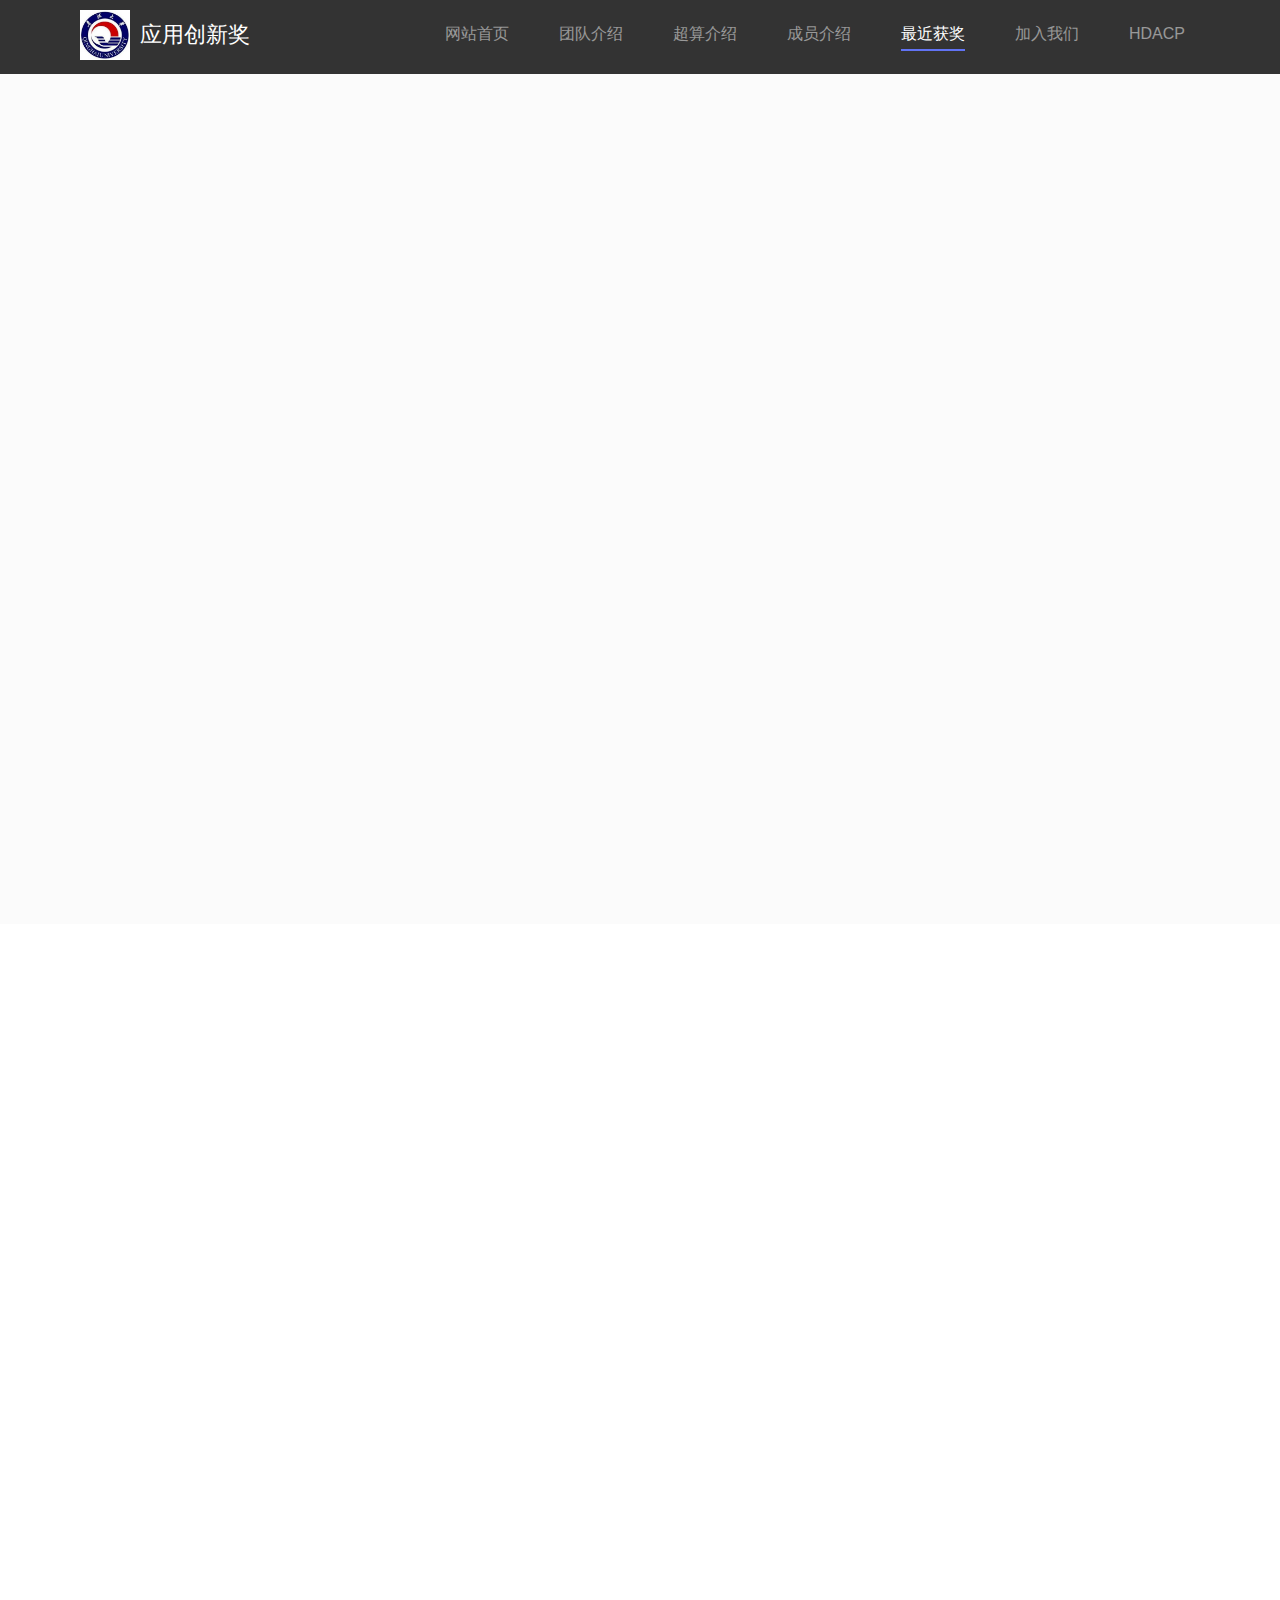
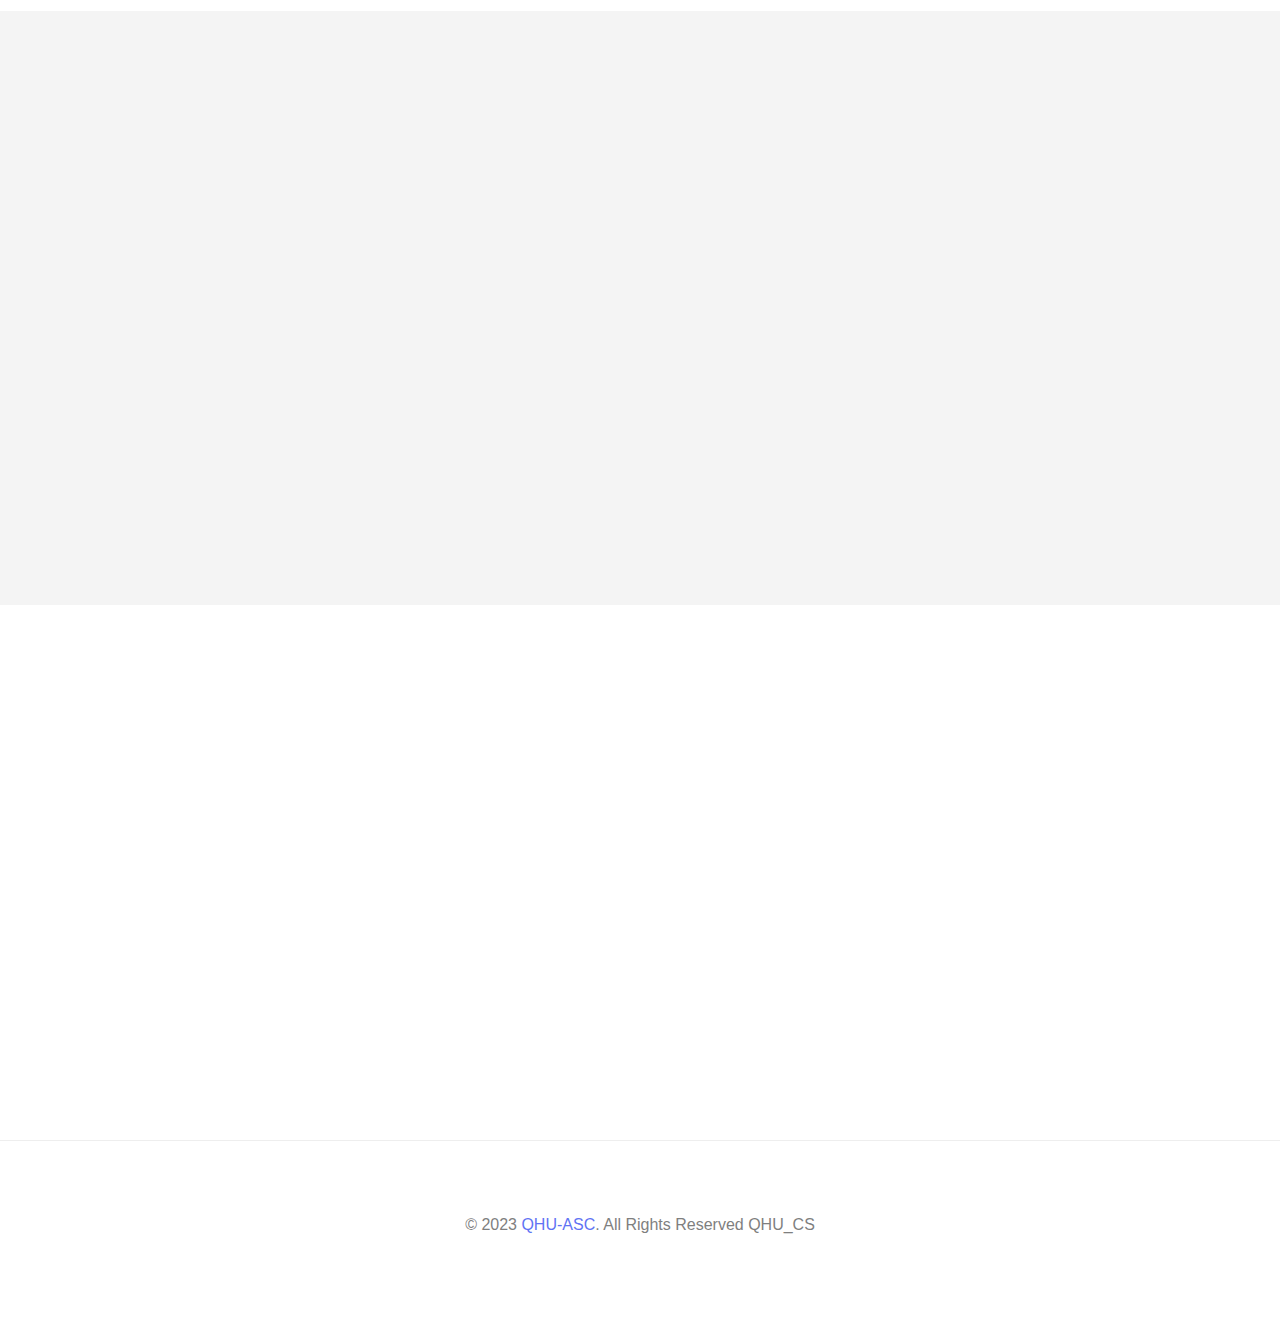
==== commit b6f7f069: "update" ====
--- a/and.html
+++ b/and.html
@@ -65,13 +65,14 @@
               </div>
               <div id="navbar" class="navbar-collapse collapse">
                 <ul class="nav navbar-nav navbar-right">
-                  <li class="active"><a href="index.html" data-nav-section="home"><span>网站首页</span></a></li>
-                  <li><a href="index.html#fh5co-our-services" data-nav-section="services"><span>超算介绍</span></a></li>
-                  <li><a href="index.html#fh5co-press" data-nav-section="press"><span>最近获奖</span></a></li>
-                  <li><a href="index.html#fh5co-testimonials" data-nav-section="testimonials"><span>团队介绍</span></a></li>
-                  <li><a href="index.html#fh5co-pricing" data-nav-section="pricing"><span>加入我们</span></a></li>
-                  <li><a target="_blank" href="http://www.zt3111.com:8888/" class="btn btn-primary btn-sm">登录</a></li>
-                  <li><a target="_blank" href="http://www.zt3111.com:8888/user/reg.php" class="btn btn-primary btn-sm">注册</a></li>
+                    <li class="active"><a href="#" data-nav-section="home"><span>网站首页</span></a></li>
+                    <li><a href="#" data-nav-section="testimonials"><span>团队介绍</span></a></li>
+                    <li><a href="#" data-nav-section="services"><span>超算介绍</span></a></li>
+                    <li><a href="#" data-nav-section="cy"><span>成员介绍</span></a></li>
+                    <li><a href="#" data-nav-section="press"><span>最近获奖</span></a></li>
+                    
+                    <li><a href="#" data-nav-section="pricing"><span>加入我们</span></a></li>
+                    <li><a href="https://www.qhu-hdacp.cn" ><span>HDACP</span></a></li>
                 </ul>
               </div>
           </nav>
